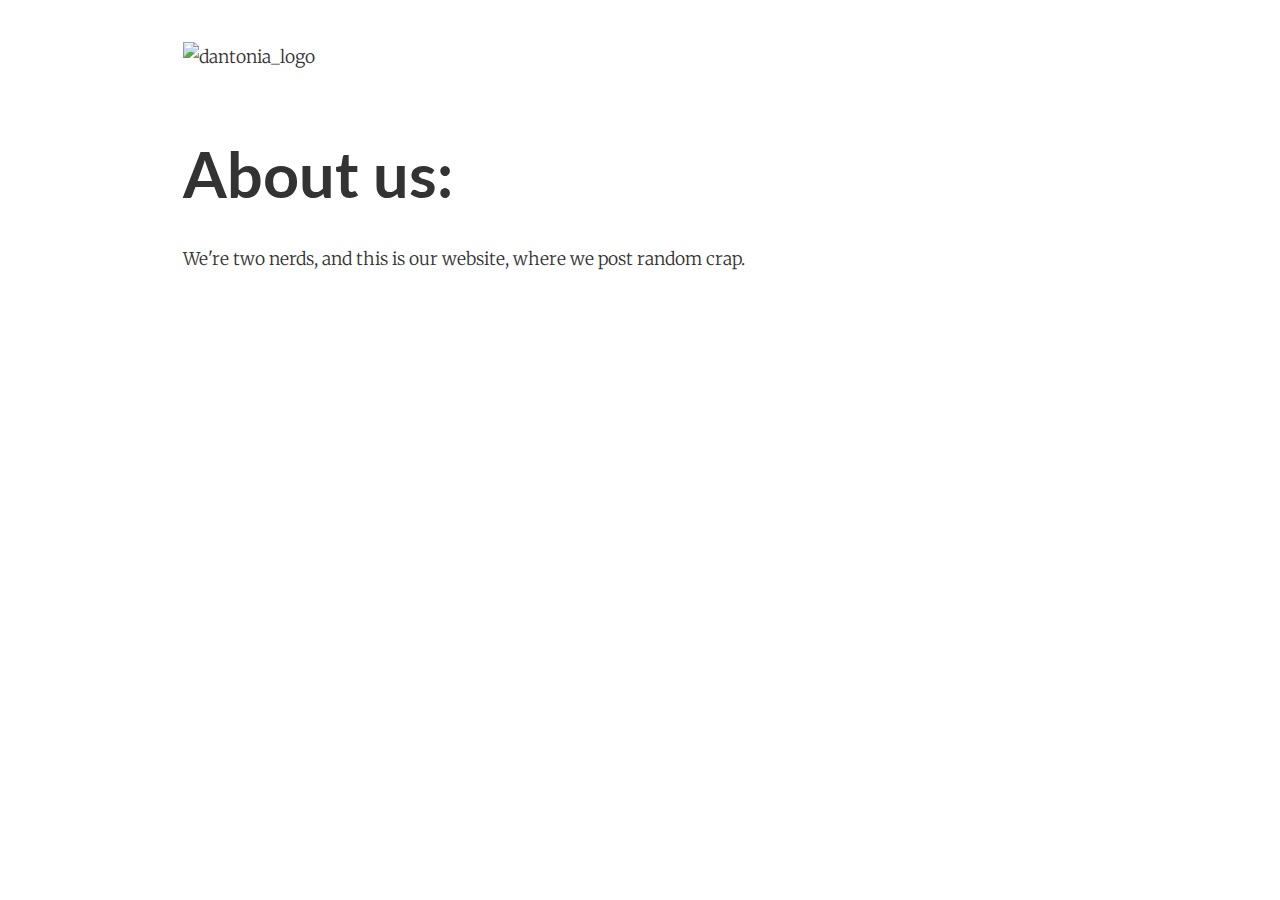
==== index.html @ d1676c57 "added logo" ====
<!doctype html>
<html>
<head>
<meta charset='UTF-8'><meta name='viewport' content='width=device-width initial-scale=1'>
<title>dantonia</title><link href='https://fonts.loli.net/css?family=Merriweather:900,900italic,300,300italic&subset=latin-ext' rel='stylesheet' type='text/css' /><link href='https://fonts.loli.net/css?family=Lato:900,300&subset=latin-ext' rel='stylesheet' type='text/css' /><style type='text/css'>html {overflow-x: initial !important;}:root { --bg-color: #ffffff; --text-color: #333333; --select-text-bg-color: #B5D6FC; --select-text-font-color: auto; --monospace: "Lucida Console",Consolas,"Courier",monospace; }
html { font-size: 14px; background-color: var(--bg-color); color: var(--text-color); font-family: "Helvetica Neue", Helvetica, Arial, sans-serif; -webkit-font-smoothing: antialiased; }
body { margin: 0px; padding: 0px; height: auto; bottom: 0px; top: 0px; left: 0px; right: 0px; font-size: 1rem; line-height: 1.42857143; overflow-x: hidden; background-image: inherit; background-size: inherit; background-attachment: inherit; background-origin: inherit; background-clip: inherit; background-color: inherit; tab-size: 4; background-position: inherit inherit; background-repeat: inherit inherit; }
iframe { margin: auto; }
a.url { word-break: break-all; }
a:active, a:hover { outline: 0px; }
.in-text-selection, ::selection { text-shadow: none; background: var(--select-text-bg-color); color: var(--select-text-font-color); }
#write { margin: 0px auto; height: auto; width: inherit; word-break: normal; word-wrap: break-word; position: relative; white-space: normal; overflow-x: visible; padding-top: 40px; }
#write.first-line-indent p { text-indent: 2em; }
#write.first-line-indent li p, #write.first-line-indent p * { text-indent: 0px; }
#write.first-line-indent li { margin-left: 2em; }
.for-image #write { padding-left: 8px; padding-right: 8px; }
body.typora-export { padding-left: 30px; padding-right: 30px; }
.typora-export .footnote-line, .typora-export li, .typora-export p { white-space: pre-wrap; }
.typora-export .task-list-item input { pointer-events: none; }
@media screen and (max-width: 500px) { 
  body.typora-export { padding-left: 0px; padding-right: 0px; }
  #write { padding-left: 20px; padding-right: 20px; }
  .CodeMirror-sizer { margin-left: 0px !important; }
  .CodeMirror-gutters { display: none !important; }
}
#write li > figure:last-child { margin-bottom: 0.5rem; }
#write ol, #write ul { position: relative; }
img { max-width: 100%; vertical-align: middle; image-orientation: from-image; }
button, input, select, textarea { color: inherit; font-family: inherit; font-size: inherit; font-style: inherit; font-variant-caps: inherit; font-weight: inherit; font-stretch: inherit; line-height: inherit; }
input[type="checkbox"], input[type="radio"] { line-height: normal; padding: 0px; }
*, ::after, ::before { box-sizing: border-box; }
#write h1, #write h2, #write h3, #write h4, #write h5, #write h6, #write p, #write pre { width: inherit; }
#write h1, #write h2, #write h3, #write h4, #write h5, #write h6, #write p { position: relative; }
p { line-height: inherit; }
h1, h2, h3, h4, h5, h6 { break-after: avoid-page; break-inside: avoid; orphans: 4; }
p { orphans: 4; }
h1 { font-size: 2rem; }
h2 { font-size: 1.8rem; }
h3 { font-size: 1.6rem; }
h4 { font-size: 1.4rem; }
h5 { font-size: 1.2rem; }
h6 { font-size: 1rem; }
.md-math-block, .md-rawblock, h1, h2, h3, h4, h5, h6, p { margin-top: 1rem; margin-bottom: 1rem; }
.hidden { display: none; }
.md-blockmeta { color: rgb(204, 204, 204); font-weight: 700; font-style: italic; }
a { cursor: pointer; }
sup.md-footnote { padding: 2px 4px; background-color: rgba(238, 238, 238, 0.7); color: rgb(85, 85, 85); border-top-left-radius: 4px; border-top-right-radius: 4px; border-bottom-right-radius: 4px; border-bottom-left-radius: 4px; cursor: pointer; }
sup.md-footnote a, sup.md-footnote a:hover { color: inherit; text-transform: inherit; text-decoration: inherit; }
#write input[type="checkbox"] { cursor: pointer; width: inherit; height: inherit; }
figure { overflow-x: auto; margin: 1.2em 0px; max-width: calc(100% + 16px); padding: 0px; }
figure > table { margin: 0px; }
tr { break-inside: avoid; break-after: auto; }
thead { display: table-header-group; }
table { border-collapse: collapse; border-spacing: 0px; width: 100%; overflow: auto; break-inside: auto; text-align: left; }
table.md-table td { min-width: 32px; }
.CodeMirror-gutters { border-right-width: 0px; background-color: inherit; }
.CodeMirror-linenumber { }
.CodeMirror { text-align: left; }
.CodeMirror-placeholder { opacity: 0.3; }
.CodeMirror pre { padding: 0px 4px; }
.CodeMirror-lines { padding: 0px; }
div.hr:focus { cursor: none; }
#write pre { white-space: pre-wrap; }
#write.fences-no-line-wrapping pre { white-space: pre; }
#write pre.ty-contain-cm { white-space: normal; }
.CodeMirror-gutters { margin-right: 4px; }
.md-fences { font-size: 0.9rem; display: block; break-inside: avoid; text-align: left; overflow: visible; white-space: pre; background-image: inherit; background-size: inherit; background-attachment: inherit; background-origin: inherit; background-clip: inherit; background-color: inherit; position: relative !important; background-position: inherit inherit; background-repeat: inherit inherit; }
.md-diagram-panel { width: 100%; margin-top: 10px; text-align: center; padding-top: 0px; padding-bottom: 8px; overflow-x: auto; }
#write .md-fences.mock-cm { white-space: pre-wrap; }
.md-fences.md-fences-with-lineno { padding-left: 0px; }
#write.fences-no-line-wrapping .md-fences.mock-cm { white-space: pre; overflow-x: auto; }
.md-fences.mock-cm.md-fences-with-lineno { padding-left: 8px; }
.CodeMirror-line, twitterwidget { break-inside: avoid; }
.footnotes { opacity: 0.8; font-size: 0.9rem; margin-top: 1em; margin-bottom: 1em; }
.footnotes + .footnotes { margin-top: 0px; }
.md-reset { margin: 0px; padding: 0px; border: 0px; outline: 0px; vertical-align: top; text-decoration: none; text-shadow: none; float: none; position: static; width: auto; height: auto; white-space: nowrap; cursor: inherit; line-height: normal; font-weight: 400; text-align: left; box-sizing: content-box; direction: ltr; background-position: 0px 0px; background-repeat: initial initial; }
li div { padding-top: 0px; }
blockquote { margin: 1rem 0px; }
li .mathjax-block, li p { margin: 0.5rem 0px; }
li { margin: 0px; position: relative; }
blockquote > :last-child { margin-bottom: 0px; }
blockquote > :first-child, li > :first-child { margin-top: 0px; }
.footnotes-area { color: rgb(136, 136, 136); margin-top: 0.714rem; padding-bottom: 0.143rem; white-space: normal; }
#write .footnote-line { white-space: pre-wrap; }
@media print { 
  body, html { border: 1px solid transparent; height: 99%; break-after: avoid; break-before: avoid; font-variant-ligatures: no-common-ligatures; }
  #write { margin-top: 0px; padding-top: 0px; border-color: transparent !important; }
  .typora-export * { -webkit-print-color-adjust: exact; }
  html.blink-to-pdf { font-size: 13px; }
  .typora-export #write { break-after: avoid; }
  .typora-export #write::after { height: 0px; }
  .is-mac table { break-inside: avoid; }
}
.footnote-line { margin-top: 0.714em; font-size: 0.7em; }
a img, img a { cursor: pointer; }
pre.md-meta-block { font-size: 0.8rem; min-height: 0.8rem; white-space: pre-wrap; background-color: rgb(204, 204, 204); display: block; overflow-x: hidden; background-position: initial initial; background-repeat: initial initial; }
p > .md-image:only-child:not(.md-img-error) img, p > img:only-child { display: block; margin: auto; }
#write.first-line-indent p > .md-image:only-child:not(.md-img-error) img { left: -2em; position: relative; }
p > .md-image:only-child { display: inline-block; width: 100%; }
#write .MathJax_Display { margin: 0.8em 0px 0px; }
.md-math-block { width: 100%; }
.md-math-block:not(:empty)::after { display: none; }
[contenteditable="true"]:active, [contenteditable="true"]:focus, [contenteditable="false"]:active, [contenteditable="false"]:focus { outline: 0px; box-shadow: none; }
.md-task-list-item { position: relative; list-style-type: none; }
.task-list-item.md-task-list-item { padding-left: 0px; }
.md-task-list-item > input { position: absolute; top: 0px; left: 0px; margin-left: -1.2em; margin-top: calc(1em - 10px); border: none; }
.math { font-size: 1rem; }
.md-toc { min-height: 3.58rem; position: relative; font-size: 0.9rem; border-top-left-radius: 10px; border-top-right-radius: 10px; border-bottom-right-radius: 10px; border-bottom-left-radius: 10px; }
.md-toc-content { position: relative; margin-left: 0px; }
.md-toc-content::after, .md-toc::after { display: none; }
.md-toc-item { display: block; color: rgb(65, 131, 196); }
.md-toc-item a { text-decoration: none; }
.md-toc-inner:hover { text-decoration: underline; }
.md-toc-inner { display: inline-block; cursor: pointer; }
.md-toc-h1 .md-toc-inner { margin-left: 0px; font-weight: 700; }
.md-toc-h2 .md-toc-inner { margin-left: 2em; }
.md-toc-h3 .md-toc-inner { margin-left: 4em; }
.md-toc-h4 .md-toc-inner { margin-left: 6em; }
.md-toc-h5 .md-toc-inner { margin-left: 8em; }
.md-toc-h6 .md-toc-inner { margin-left: 10em; }
@media screen and (max-width: 48em) { 
  .md-toc-h3 .md-toc-inner { margin-left: 3.5em; }
  .md-toc-h4 .md-toc-inner { margin-left: 5em; }
  .md-toc-h5 .md-toc-inner { margin-left: 6.5em; }
  .md-toc-h6 .md-toc-inner { margin-left: 8em; }
}
a.md-toc-inner { font-size: inherit; font-style: inherit; font-weight: inherit; line-height: inherit; }
.footnote-line a:not(.reversefootnote) { color: inherit; }
.md-attr { display: none; }
.md-fn-count::after { content: "."; }
code, pre, samp, tt { font-family: var(--monospace); }
kbd { margin: 0px 0.1em; padding: 0.1em 0.6em; font-size: 0.8em; color: rgb(36, 39, 41); background-color: rgb(255, 255, 255); border: 1px solid rgb(173, 179, 185); border-top-left-radius: 3px; border-top-right-radius: 3px; border-bottom-right-radius: 3px; border-bottom-left-radius: 3px; box-shadow: rgba(12, 13, 14, 0.2) 0px 1px 0px, rgb(255, 255, 255) 0px 0px 0px 2px inset; white-space: nowrap; vertical-align: middle; background-position: initial initial; background-repeat: initial initial; }
.md-comment { color: rgb(162, 127, 3); opacity: 0.8; font-family: var(--monospace); }
code { text-align: left; }
a.md-print-anchor { white-space: pre !important; border: none !important; display: inline-block !important; position: absolute !important; width: 1px !important; right: 0px !important; outline: 0px !important; text-shadow: initial !important; background-position: 0px 0px !important; background-repeat: initial initial !important; }
.md-inline-math .MathJax_SVG .noError { display: none !important; }
.html-for-mac .inline-math-svg .MathJax_SVG { vertical-align: 0.2px; }
.md-math-block .MathJax_SVG_Display { text-align: center; margin: 0px; position: relative; text-indent: 0px; max-width: none; max-height: none; min-height: 0px; min-width: 100%; width: auto; overflow-y: hidden; display: block !important; }
.MathJax_SVG_Display, .md-inline-math .MathJax_SVG_Display { width: auto; margin: inherit; display: inline-block !important; }
.MathJax_SVG .MJX-monospace { font-family: var(--monospace); }
.MathJax_SVG .MJX-sans-serif { font-family: sans-serif; }
.MathJax_SVG { display: inline; font-style: normal; font-weight: 400; line-height: normal; zoom: 90%; text-indent: 0px; text-align: left; text-transform: none; letter-spacing: normal; word-spacing: normal; word-wrap: normal; white-space: nowrap; float: none; direction: ltr; max-width: none; max-height: none; min-width: 0px; min-height: 0px; border: 0px; padding: 0px; margin: 0px; }
.MathJax_SVG * { transition: none; }
.MathJax_SVG_Display svg { vertical-align: middle !important; margin-bottom: 0px !important; margin-top: 0px !important; }
.os-windows.monocolor-emoji .md-emoji { font-family: "Segoe UI Symbol", sans-serif; }
.md-diagram-panel > svg { max-width: 100%; }
[lang="flow"] svg, [lang="mermaid"] svg { max-width: 100%; height: auto; }
[lang="mermaid"] .node text { font-size: 1rem; }
table tr th { border-bottom-width: 0px; }
video { max-width: 100%; display: block; margin: 0px auto; }
iframe { max-width: 100%; width: 100%; border: none; }
.highlight td, .highlight tr { border: 0px; }
svg[id^="mermaidChart"] { line-height: 1em; }
mark { background-color: rgb(255, 255, 0); color: rgb(0, 0, 0); background-position: initial initial; background-repeat: initial initial; }
.md-html-inline .md-plain, .md-html-inline strong, mark .md-inline-math, mark strong { color: inherit; }
mark .md-meta { color: rgb(0, 0, 0); opacity: 0.3 !important; }
@media print { 
  .typora-export h1, .typora-export h2, .typora-export h3, .typora-export h4, .typora-export h5, .typora-export h6 { break-inside: avoid; }
}


@include-when-export url(https://fonts.loli.net/css?family=Merriweather:900,900italic,300,300italic&subset=latin-ext);
@include-when-export url(https://fonts.loli.net/css?family=Lato:900,300&subset=latin-ext);

:root {
	--control-text-color: #777;
}

/**
 * forked from pixyll.com
 * MIT license
 */

h1,
.h1,
.f1 {
	font-size: 2rem;
	line-height: 2.5rem;
}
h2,
.h2,
.f2 {
	font-size: 1.5rem;
	line-height: 2rem;
}
h3,
.h3,
.f3 {
	font-size: 1.25rem;
	line-height: 1.5rem;
}
p,
.p,
.f4,
h4,
h5,
h6,
dl,
ol,
ul,
pre[cid],
div[cid],
#typora-source {
	font-size: 1.125rem;
	line-height: 1.5rem;
}

h4 {
	font-size: 1.13rem;
}
/*
 Pixyll
 A simple, beautiful theme for Jekyll that emphasizes content rather than aesthetic fluff.
 Best served with BASSCSS (http://jxnblk.github.io/basscss)
 Crafted with <3 by John Otander (@4lpine) - ©2015 John Otander MIT License http://opensource.org/licenses/MIT

*/

body {
	font-family: "Merriweather", "PT Serif", Georgia, "Times New Roman", "STSong", Serif;
	line-height: 1.5rem;
	font-weight: 400;
}

#write {
	max-width: 914px;
	color: #333;
}

@media only screen and (min-width: 1400px) {
	#write {
		max-width: 1100px;
	}
}

@media only screen and (min-width: 1700px) {
	#write {
		max-width: 1200px;
	}
}

img {
	width: auto;
	max-width: 100%;
}
body {
	font-size: 1.5rem;
	box-sizing: border-box;
	-moz-box-sizing: border-box;
	-webkit-box-sizing: border-box;
}

.ty-table-edit {
	background: #ededed;
}

table {
	width: 100%;
	font-size: 1.125rem;
}
table > thead > tr > th,
table > thead > tr > td,
table > tbody > tr > th,
table > tbody > tr > td,
table > tfoot > tr > th,
table > tfoot > tr > td {
	padding: 12px;
	line-height: 1.2;
	vertical-align: top;
	border-top: 1px solid #333;
}
table > thead > tr > th {
	vertical-align: bottom;
	border-bottom: 2px solid #333;
}
table > caption + thead > tr:first-child > th,
table > caption + thead > tr:first-child > td,
table > colgroup + thead > tr:first-child > th,
table > colgroup + thead > tr:first-child > td,
table > thead:first-child > tr:first-child > th,
table > thead:first-child > tr:first-child > td {
	border-top: 0;
}
table > tbody + tbody {
	border-top: 2px solid #333;
}
p {
	font-weight: 300;
	line-height: 1.5;
}
abbr {
	border-bottom: 1px black dotted;
	cursor: help;
}
pre,
code {
	font-family: Menlo, Monaco, "Courier New", monospace;
}

code,
.md-fences  {
	color: #7a7a7a;
}

.md-fences {
	padding: 1.125em;
	margin-bottom: 0.88em;
	font-size: 1rem;
	border: 1px solid #7a7a7a;
	padding-bottom: 0.5rem;
	padding-top: 0.5rem;
}

blockquote {
	padding: 1.33em;
	font-style: italic;
	border-left: 5px solid #7a7a7a;
	color: #555;
}
blockquote em {
	color: #000;
}
blockquote footer {
	font-size: .85rem;
	font-style: normal;
	background-color: #fff;
	color: #7a7a7a;
	border-color: transparent;
}
h1,
.h1,
h2,
.h2,
h3,
.h3,
h4,
.h4,
h5,
.h5,
h6,
.h6 {
	font-family: "Lato", 'Helvetica Neue', Helvetica, sans-serif;
	font-weight: bold;
	line-height: 1.2;
	margin: 1em 0 0.5em;
}
@media screen and (min-width: 48em) {
	.h1,
	h1 {
		font-size: 3.250rem;
	}
	.h2,
	h2 {
		font-size: 2.298rem;
	}
	.h3,
	h3 {
		font-size: 1.625rem;
	}
	.h4,
	h4 {
		font-size: 1.3rem;
	}
	#write>h4.md-focus:before,
	#write>h5.md-focus:before,
	#write>h6.md-focus:before{
		top: 1px;
	}
	.p,
	p,
	li {
		font-size: 1.25rem;
		line-height: 1.8;
	}
	table {
		font-size: 1.25rem;
	}
}
@media (max-width: 48em) {
	blockquote {
		margin-left: 1rem;
		margin-right: 0;
		padding: 0.5em;
	}
	.h1,
	h1 {
		font-size: 2.827rem;
	}
	.h2,
	h2 {
		font-size: 1.999rem;
	}
	.h3,
	h3 {
		font-size: 1.413rem;
	}
	.h4,
	h4 {
		font-size: 1.3rem;
	}
}
@media screen and (min-width: 64em) {
	.h1,
	h1 {
		font-size: 4.498rem;
	}
	.h2,
	h2 {
		font-size: 2.29rem;
	}
	.h3,
	h3 {
		font-size: 1.9rem;
	}
	.h4,
	h4 {
		font-size: 1.591rem;
	}
	#write>h4.md-focus:before{
		top:4px;
	}
}
a {
	color: #463F5C;
	text-decoration: underline;
}

#write {
	padding-top: 2rem;
}

#write pre.md-meta-block {
	min-height: 35px;
	padding: 0.5em 1em;
	white-space: pre;
	border: 0px;

	border-left: 30px #f8f8f8 solid;
	border-right: 30px #f8f8f8 solid;
	width: 100vw;
	max-width: calc(100% + 60px);

	margin-left: -30px;
	margin-bottom: 2em;
	margin-top: -2010px;
	padding-top: 2000px;
	padding-bottom: 10px;
	line-height: 1.5em;
	color: #7a7a7a;
	background-color: #fafafa;
	font-family: 'Lato', 'Helvetica Neue', Helvetica, sans-serif;
	font-weight: 300;
	clear: both;
	padding-left: 0;
	font-size:1.125rem;
}
.md-image>.md-meta {
	color: #463F5C
}
.footnotes {
	font-size:1.1rem;
}
.md-tag {
	font-family: 'Lato', 'Helvetica Neue', Helvetica, sans-serif;
}
.code-tooltip {
	background: white;
}
.code-tooltip-content {
	font-size: 1.1rem;
}

.task-list{
	padding-left: 0;
}

.md-task-list-item {
	padding-left:34px;
}

.md-task-list-item > input{
	width: 1.25rem;
	height: 1.25rem;
	display: block;
	-webkit-appearance: initial;
	top: -0.2rem;
	margin-left: -1.6em;
	margin-top: calc(1rem - 7px);
	border: none;
}

.md-task-list-item > input:focus{
	outline: none;
	box-shadow: none;
}

.md-task-list-item > input:before{
	border: 1px solid #555;
	border-radius: 1.5rem;
	width: 1.5rem;
	height: 1.5rem;
	background: #fff;
	content: ' ';
	transition: background-color 200ms ease-in-out;
	display: block;
}

.md-task-list-item > input:checked:before,
.md-task-list-item > input[checked]:before{
	background: #333;
	border-width: 2px;
	display:inline-block;
	transition: background-color 200ms ease-in-out;
}

.md-task-list-item > input:checked:after,
.md-task-list-item > input[checked]:after {
	opacity: 1;
}

.md-task-list-item > input:after {
	opacity: 1;
	-webkit-transition: opacity 0.05s ease-in-out;
	-moz-transition: opacity 0.05s ease-in-out;
	transition: opacity 0.05s ease-in-out;
	-webkit-transform: rotate(-45deg);
	-moz-transform: rotate(-45deg);
	transform: rotate(-45deg);
	position: absolute;
	top: 0.4375rem;
	left: 0.28125rem;
	width: 0.9375rem;
	height: 0.5rem;
	border: 3px solid #fff;
	border-top: 0;
	border-right: 0;
	content: ' ';
	opacity: 0;
}

.md-tag {
	color:inherit;
}

.md-toc:focus .md-toc-content{
	margin-top: 19px;
}

#typora-sidebar {
	font-size:1rem !important;
}

.html-for-mac #typora-sidebar {
	background-color:white;
}

.outline-content li, .outline-content ul {
	font-size:1rem !important;
}

.outline-title {
	line-height: inherit;
	margin-top: 10px;
}

.outline-expander {
	width: 18px;
}

.outline-expander:before {
 	content: "+";
	font-family: inherit;
	color: rgb(108, 108, 108); 
  	font-size: 1.5rem;
 	top: 0.1rem;
}

.outline-expander:hover:before {
	content: "+";
}

.outline-item-open>.outline-item>.outline-expander:before{
	content: "-";
}

/** source code mode */
#typora-source {
	font-family: Courier, monospace;
    color: #6A6A6A;
}

.os-windows #typora-source {
	font-family: inherit;
}

.cm-s-typora-default .cm-header, 
.cm-s-typora-default .cm-property,
.CodeMirror.cm-s-typora-default div.CodeMirror-cursor {
	color: #428bca;
}

.cm-s-typora-default .cm-atom, .cm-s-typora-default .cm-number {
	color: #777777;
}

.md-diagram-panel {
	margin-top: 24px;
	margin-left: -1.2em;
}

.md-mathjax-midline {
	background: #fafafa;
}

.enable-diagrams pre.md-fences[lang="sequence"] .code-tooltip,
.enable-diagrams pre.md-fences[lang="flow"] .code-tooltip,
.enable-diagrams pre.md-fences[lang="mermaid"] .code-tooltip {
    bottom: -3.4em;
}

.dropdown-menu .divider {
	border-color: #e5e5e5;
}


</style>
</head>
<body class='typora-export'>
<div id='write'  class=''><p><img src="/Users/rotsy/Documents/GitHub/dantonia/media/dantonia_logo.png" referrerpolicy="no-referrer" alt="dantonia_logo"></p><h1><a name="about-us" class="md-header-anchor"></a><span>About us: </span></h1><p><span>We&#39;re two nerds, and this is our website, where we post random crap. </span></p></div>
</body>
</html>
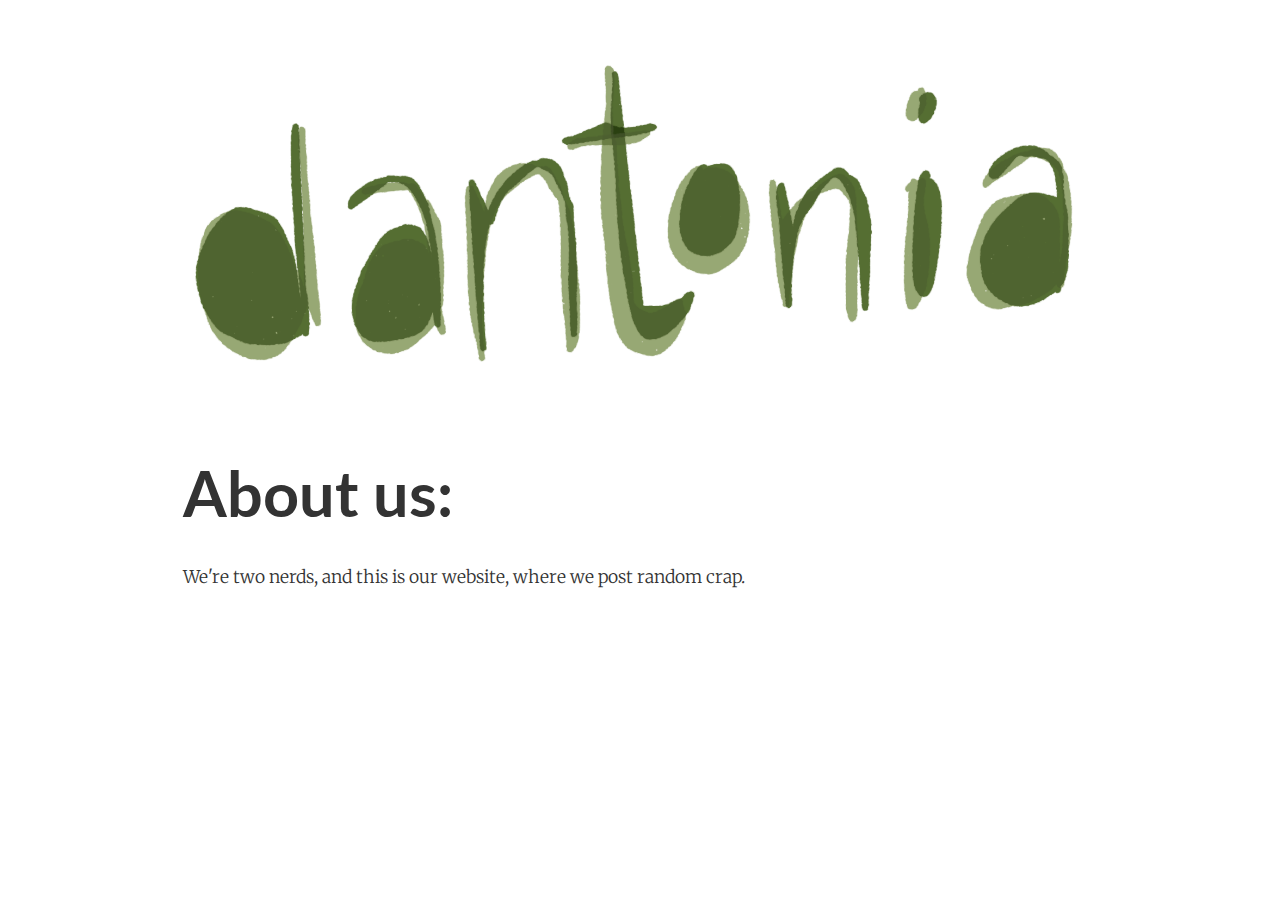
==== commit a5325c0d: "think i fixed logo" ====
--- a/index.html
+++ b/index.html
@@ -2,7 +2,7 @@
 <html>
 <head>
 <meta charset='UTF-8'><meta name='viewport' content='width=device-width initial-scale=1'>
-<title>dantonia</title><link href='https://fonts.loli.net/css?family=Merriweather:900,900italic,300,300italic&subset=latin-ext' rel='stylesheet' type='text/css' /><link href='https://fonts.loli.net/css?family=Lato:900,300&subset=latin-ext' rel='stylesheet' type='text/css' /><style type='text/css'>html {overflow-x: initial !important;}:root { --bg-color: #ffffff; --text-color: #333333; --select-text-bg-color: #B5D6FC; --select-text-font-color: auto; --monospace: "Lucida Console",Consolas,"Courier",monospace; }
+<title>About us</title><link href='https://fonts.loli.net/css?family=Merriweather:900,900italic,300,300italic&subset=latin-ext' rel='stylesheet' type='text/css' /><link href='https://fonts.loli.net/css?family=Lato:900,300&subset=latin-ext' rel='stylesheet' type='text/css' /><style type='text/css'>html {overflow-x: initial !important;}:root { --bg-color: #ffffff; --text-color: #333333; --select-text-bg-color: #B5D6FC; --select-text-font-color: auto; --monospace: "Lucida Console",Consolas,"Courier",monospace; }
 html { font-size: 14px; background-color: var(--bg-color); color: var(--text-color); font-family: "Helvetica Neue", Helvetica, Arial, sans-serif; -webkit-font-smoothing: antialiased; }
 body { margin: 0px; padding: 0px; height: auto; bottom: 0px; top: 0px; left: 0px; right: 0px; font-size: 1rem; line-height: 1.42857143; overflow-x: hidden; background-image: inherit; background-size: inherit; background-attachment: inherit; background-origin: inherit; background-clip: inherit; background-color: inherit; tab-size: 4; background-position: inherit inherit; background-repeat: inherit inherit; }
 iframe { margin: auto; }
@@ -626,6 +626,6 @@
 </style>
 </head>
 <body class='typora-export'>
-<div id='write'  class=''><p><img src="/Users/rotsy/Documents/GitHub/dantonia/media/dantonia_logo.png" referrerpolicy="no-referrer" alt="dantonia_logo"></p><h1><a name="about-us" class="md-header-anchor"></a><span>About us: </span></h1><p><span>We&#39;re two nerds, and this is our website, where we post random crap. </span></p></div>
+<div id='write'  class=''><p><img src="../media/dantonia_logo.png" referrerpolicy="no-referrer" alt="dantonia_logo"></p><h1><a name="about-us" class="md-header-anchor"></a><span>About us: </span></h1><p><span>We&#39;re two nerds, and this is our website, where we post random crap. </span></p><p>&nbsp;</p></div>
 </body>
 </html>
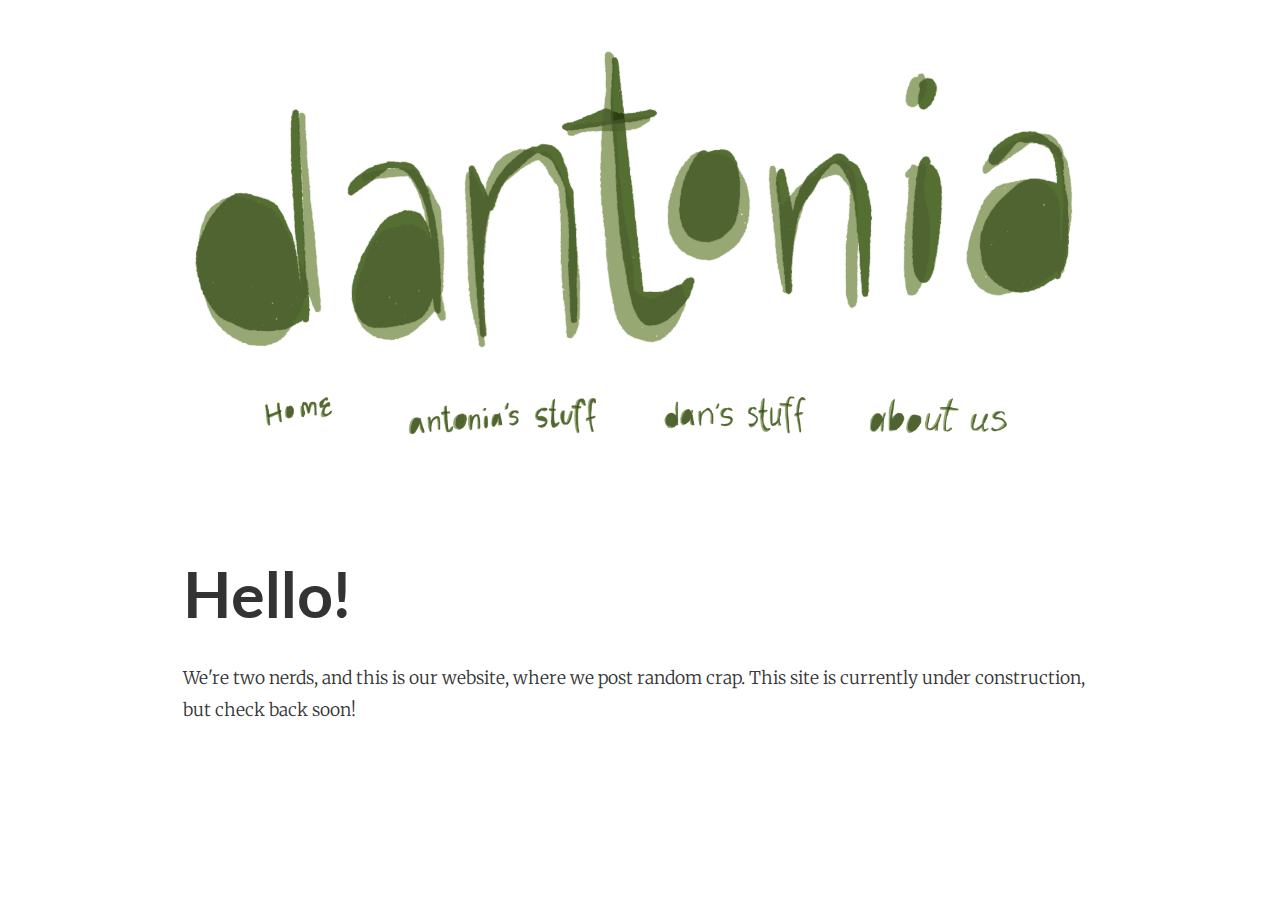
==== commit 5d51e086: "adding a nav bar" ====
--- a/index.html
+++ b/index.html
@@ -1,214 +1,960 @@
 <!doctype html>
 <html>
+
 <head>
-<meta charset='UTF-8'><meta name='viewport' content='width=device-width initial-scale=1'>
-<title>About us</title><link href='https://fonts.loli.net/css?family=Merriweather:900,900italic,300,300italic&subset=latin-ext' rel='stylesheet' type='text/css' /><link href='https://fonts.loli.net/css?family=Lato:900,300&subset=latin-ext' rel='stylesheet' type='text/css' /><style type='text/css'>html {overflow-x: initial !important;}:root { --bg-color: #ffffff; --text-color: #333333; --select-text-bg-color: #B5D6FC; --select-text-font-color: auto; --monospace: "Lucida Console",Consolas,"Courier",monospace; }
-html { font-size: 14px; background-color: var(--bg-color); color: var(--text-color); font-family: "Helvetica Neue", Helvetica, Arial, sans-serif; -webkit-font-smoothing: antialiased; }
-body { margin: 0px; padding: 0px; height: auto; bottom: 0px; top: 0px; left: 0px; right: 0px; font-size: 1rem; line-height: 1.42857143; overflow-x: hidden; background-image: inherit; background-size: inherit; background-attachment: inherit; background-origin: inherit; background-clip: inherit; background-color: inherit; tab-size: 4; background-position: inherit inherit; background-repeat: inherit inherit; }
-iframe { margin: auto; }
-a.url { word-break: break-all; }
-a:active, a:hover { outline: 0px; }
-.in-text-selection, ::selection { text-shadow: none; background: var(--select-text-bg-color); color: var(--select-text-font-color); }
-#write { margin: 0px auto; height: auto; width: inherit; word-break: normal; word-wrap: break-word; position: relative; white-space: normal; overflow-x: visible; padding-top: 40px; }
-#write.first-line-indent p { text-indent: 2em; }
-#write.first-line-indent li p, #write.first-line-indent p * { text-indent: 0px; }
-#write.first-line-indent li { margin-left: 2em; }
-.for-image #write { padding-left: 8px; padding-right: 8px; }
-body.typora-export { padding-left: 30px; padding-right: 30px; }
-.typora-export .footnote-line, .typora-export li, .typora-export p { white-space: pre-wrap; }
-.typora-export .task-list-item input { pointer-events: none; }
-@media screen and (max-width: 500px) { 
-  body.typora-export { padding-left: 0px; padding-right: 0px; }
-  #write { padding-left: 20px; padding-right: 20px; }
-  .CodeMirror-sizer { margin-left: 0px !important; }
-  .CodeMirror-gutters { display: none !important; }
-}
-#write li > figure:last-child { margin-bottom: 0.5rem; }
-#write ol, #write ul { position: relative; }
-img { max-width: 100%; vertical-align: middle; image-orientation: from-image; }
-button, input, select, textarea { color: inherit; font-family: inherit; font-size: inherit; font-style: inherit; font-variant-caps: inherit; font-weight: inherit; font-stretch: inherit; line-height: inherit; }
-input[type="checkbox"], input[type="radio"] { line-height: normal; padding: 0px; }
-*, ::after, ::before { box-sizing: border-box; }
-#write h1, #write h2, #write h3, #write h4, #write h5, #write h6, #write p, #write pre { width: inherit; }
-#write h1, #write h2, #write h3, #write h4, #write h5, #write h6, #write p { position: relative; }
-p { line-height: inherit; }
-h1, h2, h3, h4, h5, h6 { break-after: avoid-page; break-inside: avoid; orphans: 4; }
-p { orphans: 4; }
-h1 { font-size: 2rem; }
-h2 { font-size: 1.8rem; }
-h3 { font-size: 1.6rem; }
-h4 { font-size: 1.4rem; }
-h5 { font-size: 1.2rem; }
-h6 { font-size: 1rem; }
-.md-math-block, .md-rawblock, h1, h2, h3, h4, h5, h6, p { margin-top: 1rem; margin-bottom: 1rem; }
-.hidden { display: none; }
-.md-blockmeta { color: rgb(204, 204, 204); font-weight: 700; font-style: italic; }
-a { cursor: pointer; }
-sup.md-footnote { padding: 2px 4px; background-color: rgba(238, 238, 238, 0.7); color: rgb(85, 85, 85); border-top-left-radius: 4px; border-top-right-radius: 4px; border-bottom-right-radius: 4px; border-bottom-left-radius: 4px; cursor: pointer; }
-sup.md-footnote a, sup.md-footnote a:hover { color: inherit; text-transform: inherit; text-decoration: inherit; }
-#write input[type="checkbox"] { cursor: pointer; width: inherit; height: inherit; }
-figure { overflow-x: auto; margin: 1.2em 0px; max-width: calc(100% + 16px); padding: 0px; }
-figure > table { margin: 0px; }
-tr { break-inside: avoid; break-after: auto; }
-thead { display: table-header-group; }
-table { border-collapse: collapse; border-spacing: 0px; width: 100%; overflow: auto; break-inside: auto; text-align: left; }
-table.md-table td { min-width: 32px; }
-.CodeMirror-gutters { border-right-width: 0px; background-color: inherit; }
-.CodeMirror-linenumber { }
-.CodeMirror { text-align: left; }
-.CodeMirror-placeholder { opacity: 0.3; }
-.CodeMirror pre { padding: 0px 4px; }
-.CodeMirror-lines { padding: 0px; }
-div.hr:focus { cursor: none; }
-#write pre { white-space: pre-wrap; }
-#write.fences-no-line-wrapping pre { white-space: pre; }
-#write pre.ty-contain-cm { white-space: normal; }
-.CodeMirror-gutters { margin-right: 4px; }
-.md-fences { font-size: 0.9rem; display: block; break-inside: avoid; text-align: left; overflow: visible; white-space: pre; background-image: inherit; background-size: inherit; background-attachment: inherit; background-origin: inherit; background-clip: inherit; background-color: inherit; position: relative !important; background-position: inherit inherit; background-repeat: inherit inherit; }
-.md-diagram-panel { width: 100%; margin-top: 10px; text-align: center; padding-top: 0px; padding-bottom: 8px; overflow-x: auto; }
-#write .md-fences.mock-cm { white-space: pre-wrap; }
-.md-fences.md-fences-with-lineno { padding-left: 0px; }
-#write.fences-no-line-wrapping .md-fences.mock-cm { white-space: pre; overflow-x: auto; }
-.md-fences.mock-cm.md-fences-with-lineno { padding-left: 8px; }
-.CodeMirror-line, twitterwidget { break-inside: avoid; }
-.footnotes { opacity: 0.8; font-size: 0.9rem; margin-top: 1em; margin-bottom: 1em; }
-.footnotes + .footnotes { margin-top: 0px; }
-.md-reset { margin: 0px; padding: 0px; border: 0px; outline: 0px; vertical-align: top; text-decoration: none; text-shadow: none; float: none; position: static; width: auto; height: auto; white-space: nowrap; cursor: inherit; line-height: normal; font-weight: 400; text-align: left; box-sizing: content-box; direction: ltr; background-position: 0px 0px; background-repeat: initial initial; }
-li div { padding-top: 0px; }
-blockquote { margin: 1rem 0px; }
-li .mathjax-block, li p { margin: 0.5rem 0px; }
-li { margin: 0px; position: relative; }
-blockquote > :last-child { margin-bottom: 0px; }
-blockquote > :first-child, li > :first-child { margin-top: 0px; }
-.footnotes-area { color: rgb(136, 136, 136); margin-top: 0.714rem; padding-bottom: 0.143rem; white-space: normal; }
-#write .footnote-line { white-space: pre-wrap; }
-@media print { 
-  body, html { border: 1px solid transparent; height: 99%; break-after: avoid; break-before: avoid; font-variant-ligatures: no-common-ligatures; }
-  #write { margin-top: 0px; padding-top: 0px; border-color: transparent !important; }
-  .typora-export * { -webkit-print-color-adjust: exact; }
-  html.blink-to-pdf { font-size: 13px; }
-  .typora-export #write { break-after: avoid; }
-  .typora-export #write::after { height: 0px; }
-  .is-mac table { break-inside: avoid; }
-}
-.footnote-line { margin-top: 0.714em; font-size: 0.7em; }
-a img, img a { cursor: pointer; }
-pre.md-meta-block { font-size: 0.8rem; min-height: 0.8rem; white-space: pre-wrap; background-color: rgb(204, 204, 204); display: block; overflow-x: hidden; background-position: initial initial; background-repeat: initial initial; }
-p > .md-image:only-child:not(.md-img-error) img, p > img:only-child { display: block; margin: auto; }
-#write.first-line-indent p > .md-image:only-child:not(.md-img-error) img { left: -2em; position: relative; }
-p > .md-image:only-child { display: inline-block; width: 100%; }
-#write .MathJax_Display { margin: 0.8em 0px 0px; }
-.md-math-block { width: 100%; }
-.md-math-block:not(:empty)::after { display: none; }
-[contenteditable="true"]:active, [contenteditable="true"]:focus, [contenteditable="false"]:active, [contenteditable="false"]:focus { outline: 0px; box-shadow: none; }
-.md-task-list-item { position: relative; list-style-type: none; }
-.task-list-item.md-task-list-item { padding-left: 0px; }
-.md-task-list-item > input { position: absolute; top: 0px; left: 0px; margin-left: -1.2em; margin-top: calc(1em - 10px); border: none; }
-.math { font-size: 1rem; }
-.md-toc { min-height: 3.58rem; position: relative; font-size: 0.9rem; border-top-left-radius: 10px; border-top-right-radius: 10px; border-bottom-right-radius: 10px; border-bottom-left-radius: 10px; }
-.md-toc-content { position: relative; margin-left: 0px; }
-.md-toc-content::after, .md-toc::after { display: none; }
-.md-toc-item { display: block; color: rgb(65, 131, 196); }
-.md-toc-item a { text-decoration: none; }
-.md-toc-inner:hover { text-decoration: underline; }
-.md-toc-inner { display: inline-block; cursor: pointer; }
-.md-toc-h1 .md-toc-inner { margin-left: 0px; font-weight: 700; }
-.md-toc-h2 .md-toc-inner { margin-left: 2em; }
-.md-toc-h3 .md-toc-inner { margin-left: 4em; }
-.md-toc-h4 .md-toc-inner { margin-left: 6em; }
-.md-toc-h5 .md-toc-inner { margin-left: 8em; }
-.md-toc-h6 .md-toc-inner { margin-left: 10em; }
-@media screen and (max-width: 48em) { 
-  .md-toc-h3 .md-toc-inner { margin-left: 3.5em; }
-  .md-toc-h4 .md-toc-inner { margin-left: 5em; }
-  .md-toc-h5 .md-toc-inner { margin-left: 6.5em; }
-  .md-toc-h6 .md-toc-inner { margin-left: 8em; }
-}
-a.md-toc-inner { font-size: inherit; font-style: inherit; font-weight: inherit; line-height: inherit; }
-.footnote-line a:not(.reversefootnote) { color: inherit; }
-.md-attr { display: none; }
-.md-fn-count::after { content: "."; }
-code, pre, samp, tt { font-family: var(--monospace); }
-kbd { margin: 0px 0.1em; padding: 0.1em 0.6em; font-size: 0.8em; color: rgb(36, 39, 41); background-color: rgb(255, 255, 255); border: 1px solid rgb(173, 179, 185); border-top-left-radius: 3px; border-top-right-radius: 3px; border-bottom-right-radius: 3px; border-bottom-left-radius: 3px; box-shadow: rgba(12, 13, 14, 0.2) 0px 1px 0px, rgb(255, 255, 255) 0px 0px 0px 2px inset; white-space: nowrap; vertical-align: middle; background-position: initial initial; background-repeat: initial initial; }
-.md-comment { color: rgb(162, 127, 3); opacity: 0.8; font-family: var(--monospace); }
-code { text-align: left; }
-a.md-print-anchor { white-space: pre !important; border: none !important; display: inline-block !important; position: absolute !important; width: 1px !important; right: 0px !important; outline: 0px !important; text-shadow: initial !important; background-position: 0px 0px !important; background-repeat: initial initial !important; }
-.md-inline-math .MathJax_SVG .noError { display: none !important; }
-.html-for-mac .inline-math-svg .MathJax_SVG { vertical-align: 0.2px; }
-.md-math-block .MathJax_SVG_Display { text-align: center; margin: 0px; position: relative; text-indent: 0px; max-width: none; max-height: none; min-height: 0px; min-width: 100%; width: auto; overflow-y: hidden; display: block !important; }
-.MathJax_SVG_Display, .md-inline-math .MathJax_SVG_Display { width: auto; margin: inherit; display: inline-block !important; }
-.MathJax_SVG .MJX-monospace { font-family: var(--monospace); }
-.MathJax_SVG .MJX-sans-serif { font-family: sans-serif; }
-.MathJax_SVG { display: inline; font-style: normal; font-weight: 400; line-height: normal; zoom: 90%; text-indent: 0px; text-align: left; text-transform: none; letter-spacing: normal; word-spacing: normal; word-wrap: normal; white-space: nowrap; float: none; direction: ltr; max-width: none; max-height: none; min-width: 0px; min-height: 0px; border: 0px; padding: 0px; margin: 0px; }
-.MathJax_SVG * { transition: none; }
-.MathJax_SVG_Display svg { vertical-align: middle !important; margin-bottom: 0px !important; margin-top: 0px !important; }
-.os-windows.monocolor-emoji .md-emoji { font-family: "Segoe UI Symbol", sans-serif; }
-.md-diagram-panel > svg { max-width: 100%; }
-[lang="flow"] svg, [lang="mermaid"] svg { max-width: 100%; height: auto; }
-[lang="mermaid"] .node text { font-size: 1rem; }
-table tr th { border-bottom-width: 0px; }
-video { max-width: 100%; display: block; margin: 0px auto; }
-iframe { max-width: 100%; width: 100%; border: none; }
-.highlight td, .highlight tr { border: 0px; }
-svg[id^="mermaidChart"] { line-height: 1em; }
-mark { background-color: rgb(255, 255, 0); color: rgb(0, 0, 0); background-position: initial initial; background-repeat: initial initial; }
-.md-html-inline .md-plain, .md-html-inline strong, mark .md-inline-math, mark strong { color: inherit; }
-mark .md-meta { color: rgb(0, 0, 0); opacity: 0.3 !important; }
-@media print { 
-  .typora-export h1, .typora-export h2, .typora-export h3, .typora-export h4, .typora-export h5, .typora-export h6 { break-inside: avoid; }
-}
-
-
-@include-when-export url(https://fonts.loli.net/css?family=Merriweather:900,900italic,300,300italic&subset=latin-ext);
-@include-when-export url(https://fonts.loli.net/css?family=Lato:900,300&subset=latin-ext);
-
-:root {
-	--control-text-color: #777;
-}
-
-/**
+	<meta charset='UTF-8'>
+	<meta name='viewport' content='width=device-width initial-scale=1'>
+	<title>About us</title>
+	<link href='https://fonts.loli.net/css?family=Merriweather:900,900italic,300,300italic&subset=latin-ext'
+		rel='stylesheet' type='text/css' />
+	<link href='https://fonts.loli.net/css?family=Lato:900,300&subset=latin-ext' rel='stylesheet' type='text/css' />
+	<style type='text/css'>
+		html {
+			overflow-x: initial !important;
+		}
+
+		:root {
+			--bg-color: #ffffff;
+			--text-color: #333333;
+			--select-text-bg-color: #B5D6FC;
+			--select-text-font-color: auto;
+			--monospace: "Lucida Console", Consolas, "Courier", monospace;
+		}
+
+		html {
+			font-size: 14px;
+			background-color: var(--bg-color);
+			color: var(--text-color);
+			font-family: "Helvetica Neue", Helvetica, Arial, sans-serif;
+			-webkit-font-smoothing: antialiased;
+		}
+
+		body {
+			margin: 0px;
+			padding: 0px;
+			height: auto;
+			bottom: 0px;
+			top: 0px;
+			left: 0px;
+			right: 0px;
+			font-size: 1rem;
+			line-height: 1.42857143;
+			overflow-x: hidden;
+			background-image: inherit;
+			background-size: inherit;
+			background-attachment: inherit;
+			background-origin: inherit;
+			background-clip: inherit;
+			background-color: inherit;
+			tab-size: 4;
+			background-position: inherit inherit;
+			background-repeat: inherit inherit;
+		}
+
+		iframe {
+			margin: auto;
+		}
+
+		a.url {
+			word-break: break-all;
+		}
+
+		a:active,
+		a:hover {
+			outline: 0px;
+		}
+
+		.in-text-selection,
+		::selection {
+			text-shadow: none;
+			background: var(--select-text-bg-color);
+			color: var(--select-text-font-color);
+		}
+
+		#write {
+			margin: 0px auto;
+			height: auto;
+			width: inherit;
+			word-break: normal;
+			word-wrap: break-word;
+			position: relative;
+			white-space: normal;
+			overflow-x: visible;
+			padding-top: 40px;
+		}
+
+		#write.first-line-indent p {
+			text-indent: 2em;
+		}
+
+		#write.first-line-indent li p,
+		#write.first-line-indent p * {
+			text-indent: 0px;
+		}
+
+		#write.first-line-indent li {
+			margin-left: 2em;
+		}
+
+		.for-image #write {
+			padding-left: 8px;
+			padding-right: 8px;
+		}
+
+		body.typora-export {
+			padding-left: 30px;
+			padding-right: 30px;
+		}
+
+		.typora-export .footnote-line,
+		.typora-export li,
+		.typora-export p {
+			white-space: pre-wrap;
+		}
+
+		.typora-export .task-list-item input {
+			pointer-events: none;
+		}
+
+		@media screen and (max-width: 500px) {
+			body.typora-export {
+				padding-left: 0px;
+				padding-right: 0px;
+			}
+
+			#write {
+				padding-left: 20px;
+				padding-right: 20px;
+			}
+
+			.CodeMirror-sizer {
+				margin-left: 0px !important;
+			}
+
+			.CodeMirror-gutters {
+				display: none !important;
+			}
+		}
+
+		#write li>figure:last-child {
+			margin-bottom: 0.5rem;
+		}
+
+		#write ol,
+		#write ul {
+			position: relative;
+		}
+
+		img {
+			max-width: 100%;
+			vertical-align: middle;
+			image-orientation: from-image;
+		}
+
+		button,
+		input,
+		select,
+		textarea {
+			color: inherit;
+			font-family: inherit;
+			font-size: inherit;
+			font-style: inherit;
+			font-variant-caps: inherit;
+			font-weight: inherit;
+			font-stretch: inherit;
+			line-height: inherit;
+		}
+
+		input[type="checkbox"],
+		input[type="radio"] {
+			line-height: normal;
+			padding: 0px;
+		}
+
+		*,
+		::after,
+		::before {
+			box-sizing: border-box;
+		}
+
+		#write h1,
+		#write h2,
+		#write h3,
+		#write h4,
+		#write h5,
+		#write h6,
+		#write p,
+		#write pre {
+			width: inherit;
+		}
+
+		#write h1,
+		#write h2,
+		#write h3,
+		#write h4,
+		#write h5,
+		#write h6,
+		#write p {
+			position: relative;
+		}
+
+		p {
+			line-height: inherit;
+		}
+
+		h1,
+		h2,
+		h3,
+		h4,
+		h5,
+		h6 {
+			break-after: avoid-page;
+			break-inside: avoid;
+			orphans: 4;
+		}
+
+		p {
+			orphans: 4;
+		}
+
+		h1 {
+			margin-top: 100px;
+			font-size: 2rem;
+		}
+
+		h2 {
+			font-size: 1.8rem;
+		}
+
+		h3 {
+			font-size: 1.6rem;
+		}
+
+		h4 {
+			font-size: 1.4rem;
+		}
+
+		h5 {
+			font-size: 1.2rem;
+		}
+
+		h6 {
+			font-size: 1rem;
+		}
+
+		.md-math-block,
+		.md-rawblock,
+		h1,
+		h2,
+		h3,
+		h4,
+		h5,
+		h6,
+		p {
+			margin-top: 1rem;
+			margin-bottom: 1rem;
+		}
+
+		.hidden {
+			display: none;
+		}
+
+		.md-blockmeta {
+			color: rgb(204, 204, 204);
+			font-weight: 700;
+			font-style: italic;
+		}
+
+		a {
+			cursor: pointer;
+		}
+
+		sup.md-footnote {
+			padding: 2px 4px;
+			background-color: rgba(238, 238, 238, 0.7);
+			color: rgb(85, 85, 85);
+			border-top-left-radius: 4px;
+			border-top-right-radius: 4px;
+			border-bottom-right-radius: 4px;
+			border-bottom-left-radius: 4px;
+			cursor: pointer;
+		}
+
+		sup.md-footnote a,
+		sup.md-footnote a:hover {
+			color: inherit;
+			text-transform: inherit;
+			text-decoration: inherit;
+		}
+
+		#write input[type="checkbox"] {
+			cursor: pointer;
+			width: inherit;
+			height: inherit;
+		}
+
+		figure {
+			overflow-x: auto;
+			margin: 1.2em 0px;
+			max-width: calc(100% + 16px);
+			padding: 0px;
+		}
+
+		figure>table {
+			margin: 0px;
+		}
+
+		tr {
+			break-inside: avoid;
+			break-after: auto;
+		}
+
+		thead {
+			display: table-header-group;
+		}
+
+		table {
+			border-collapse: collapse;
+			border-spacing: 0px;
+			width: 100%;
+			overflow: auto;
+			break-inside: auto;
+			text-align: left;
+		}
+
+		table.md-table td {
+			min-width: 32px;
+		}
+
+		.CodeMirror-gutters {
+			border-right-width: 0px;
+			background-color: inherit;
+		}
+
+		.CodeMirror-linenumber {}
+
+		.CodeMirror {
+			text-align: left;
+		}
+
+		.CodeMirror-placeholder {
+			opacity: 0.3;
+		}
+
+		.CodeMirror pre {
+			padding: 0px 4px;
+		}
+
+		.CodeMirror-lines {
+			padding: 0px;
+		}
+
+		div.hr:focus {
+			cursor: none;
+		}
+
+		#write pre {
+			white-space: pre-wrap;
+		}
+
+		#write.fences-no-line-wrapping pre {
+			white-space: pre;
+		}
+
+		#write pre.ty-contain-cm {
+			white-space: normal;
+		}
+
+		.CodeMirror-gutters {
+			margin-right: 4px;
+		}
+
+		.md-fences {
+			font-size: 0.9rem;
+			display: block;
+			break-inside: avoid;
+			text-align: left;
+			overflow: visible;
+			white-space: pre;
+			background-image: inherit;
+			background-size: inherit;
+			background-attachment: inherit;
+			background-origin: inherit;
+			background-clip: inherit;
+			background-color: inherit;
+			position: relative !important;
+			background-position: inherit inherit;
+			background-repeat: inherit inherit;
+		}
+
+		.md-diagram-panel {
+			width: 100%;
+			margin-top: 10px;
+			text-align: center;
+			padding-top: 0px;
+			padding-bottom: 8px;
+			overflow-x: auto;
+		}
+
+		#write .md-fences.mock-cm {
+			white-space: pre-wrap;
+		}
+
+		.md-fences.md-fences-with-lineno {
+			padding-left: 0px;
+		}
+
+		#write.fences-no-line-wrapping .md-fences.mock-cm {
+			white-space: pre;
+			overflow-x: auto;
+		}
+
+		.md-fences.mock-cm.md-fences-with-lineno {
+			padding-left: 8px;
+		}
+
+		.CodeMirror-line,
+		twitterwidget {
+			break-inside: avoid;
+		}
+
+		.footnotes {
+			opacity: 0.8;
+			font-size: 0.9rem;
+			margin-top: 1em;
+			margin-bottom: 1em;
+		}
+
+		.footnotes+.footnotes {
+			margin-top: 0px;
+		}
+
+		.md-reset {
+			margin: 0px;
+			padding: 0px;
+			border: 0px;
+			outline: 0px;
+			vertical-align: top;
+			text-decoration: none;
+			text-shadow: none;
+			float: none;
+			position: static;
+			width: auto;
+			height: auto;
+			white-space: nowrap;
+			cursor: inherit;
+			line-height: normal;
+			font-weight: 400;
+			text-align: left;
+			box-sizing: content-box;
+			direction: ltr;
+			background-position: 0px 0px;
+			background-repeat: initial initial;
+		}
+
+		li div {
+			padding-top: 0px;
+		}
+
+		blockquote {
+			margin: 1rem 0px;
+		}
+
+		li .mathjax-block,
+		li p {
+			margin: 0.5rem 0px;
+		}
+
+		li {
+			margin: 0px;
+			position: relative;
+		}
+
+		blockquote> :last-child {
+			margin-bottom: 0px;
+		}
+
+		blockquote> :first-child,
+		li> :first-child {
+			margin-top: 0px;
+		}
+
+		.footnotes-area {
+			color: rgb(136, 136, 136);
+			margin-top: 0.714rem;
+			padding-bottom: 0.143rem;
+			white-space: normal;
+		}
+
+		#write .footnote-line {
+			white-space: pre-wrap;
+		}
+
+		@media print {
+
+			body,
+			html {
+				border: 1px solid transparent;
+				height: 99%;
+				break-after: avoid;
+				break-before: avoid;
+				font-variant-ligatures: no-common-ligatures;
+			}
+
+			#write {
+				margin-top: 0px;
+				padding-top: 0px;
+				border-color: transparent !important;
+			}
+
+			.typora-export * {
+				-webkit-print-color-adjust: exact;
+			}
+
+			html.blink-to-pdf {
+				font-size: 13px;
+			}
+
+			.typora-export #write {
+				break-after: avoid;
+			}
+
+			.typora-export #write::after {
+				height: 0px;
+			}
+
+			.is-mac table {
+				break-inside: avoid;
+			}
+		}
+
+		.footnote-line {
+			margin-top: 0.714em;
+			font-size: 0.7em;
+		}
+
+		a img,
+		img a {
+			cursor: pointer;
+		}
+
+		pre.md-meta-block {
+			font-size: 0.8rem;
+			min-height: 0.8rem;
+			white-space: pre-wrap;
+			background-color: rgb(204, 204, 204);
+			display: block;
+			overflow-x: hidden;
+			background-position: initial initial;
+			background-repeat: initial initial;
+		}
+
+		p>.md-image:only-child:not(.md-img-error) img,
+		p>img:only-child {
+			display: block;
+			margin: auto;
+		}
+
+		#write.first-line-indent p>.md-image:only-child:not(.md-img-error) img {
+			left: -2em;
+			position: relative;
+		}
+
+		p>.md-image:only-child {
+			display: inline-block;
+			width: 100%;
+		}
+
+		#write .MathJax_Display {
+			margin: 0.8em 0px 0px;
+		}
+
+		.md-math-block {
+			width: 100%;
+		}
+
+		.md-math-block:not(:empty)::after {
+			display: none;
+		}
+
+		[contenteditable="true"]:active,
+		[contenteditable="true"]:focus,
+		[contenteditable="false"]:active,
+		[contenteditable="false"]:focus {
+			outline: 0px;
+			box-shadow: none;
+		}
+
+		.md-task-list-item {
+			position: relative;
+			list-style-type: none;
+		}
+
+		.task-list-item.md-task-list-item {
+			padding-left: 0px;
+		}
+
+		.md-task-list-item>input {
+			position: absolute;
+			top: 0px;
+			left: 0px;
+			margin-left: -1.2em;
+			margin-top: calc(1em - 10px);
+			border: none;
+		}
+
+		.math {
+			font-size: 1rem;
+		}
+
+		.md-toc {
+			min-height: 3.58rem;
+			position: relative;
+			font-size: 0.9rem;
+			border-top-left-radius: 10px;
+			border-top-right-radius: 10px;
+			border-bottom-right-radius: 10px;
+			border-bottom-left-radius: 10px;
+		}
+
+		.md-toc-content {
+			position: relative;
+			margin-left: 0px;
+		}
+
+		.md-toc-content::after,
+		.md-toc::after {
+			display: none;
+		}
+
+		.md-toc-item {
+			display: block;
+			color: rgb(65, 131, 196);
+		}
+
+		.md-toc-item a {
+			text-decoration: none;
+		}
+
+		.md-toc-inner:hover {
+			text-decoration: underline;
+		}
+
+		.md-toc-inner {
+			display: inline-block;
+			cursor: pointer;
+		}
+
+		.md-toc-h1 .md-toc-inner {
+			margin-left: 0px;
+			font-weight: 700;
+		}
+
+		.md-toc-h2 .md-toc-inner {
+			margin-left: 2em;
+		}
+
+		.md-toc-h3 .md-toc-inner {
+			margin-left: 4em;
+		}
+
+		.md-toc-h4 .md-toc-inner {
+			margin-left: 6em;
+		}
+
+		.md-toc-h5 .md-toc-inner {
+			margin-left: 8em;
+		}
+
+		.md-toc-h6 .md-toc-inner {
+			margin-left: 10em;
+		}
+
+		@media screen and (max-width: 48em) {
+			.md-toc-h3 .md-toc-inner {
+				margin-left: 3.5em;
+			}
+
+			.md-toc-h4 .md-toc-inner {
+				margin-left: 5em;
+			}
+
+			.md-toc-h5 .md-toc-inner {
+				margin-left: 6.5em;
+			}
+
+			.md-toc-h6 .md-toc-inner {
+				margin-left: 8em;
+			}
+		}
+
+		a.md-toc-inner {
+			font-size: inherit;
+			font-style: inherit;
+			font-weight: inherit;
+			line-height: inherit;
+		}
+
+		.footnote-line a:not(.reversefootnote) {
+			color: inherit;
+		}
+
+		.md-attr {
+			display: none;
+		}
+
+		.md-fn-count::after {
+			content: ".";
+		}
+
+		code,
+		pre,
+		samp,
+		tt {
+			font-family: var(--monospace);
+		}
+
+		kbd {
+			margin: 0px 0.1em;
+			padding: 0.1em 0.6em;
+			font-size: 0.8em;
+			color: rgb(36, 39, 41);
+			background-color: rgb(255, 255, 255);
+			border: 1px solid rgb(173, 179, 185);
+			border-top-left-radius: 3px;
+			border-top-right-radius: 3px;
+			border-bottom-right-radius: 3px;
+			border-bottom-left-radius: 3px;
+			box-shadow: rgba(12, 13, 14, 0.2) 0px 1px 0px, rgb(255, 255, 255) 0px 0px 0px 2px inset;
+			white-space: nowrap;
+			vertical-align: middle;
+			background-position: initial initial;
+			background-repeat: initial initial;
+		}
+
+		.md-comment {
+			color: rgb(162, 127, 3);
+			opacity: 0.8;
+			font-family: var(--monospace);
+		}
+
+		code {
+			text-align: left;
+		}
+
+		a.md-print-anchor {
+			white-space: pre !important;
+			border: none !important;
+			display: inline-block !important;
+			position: absolute !important;
+			width: 1px !important;
+			right: 0px !important;
+			outline: 0px !important;
+			text-shadow: initial !important;
+			background-position: 0px 0px !important;
+			background-repeat: initial initial !important;
+		}
+
+		.md-inline-math .MathJax_SVG .noError {
+			display: none !important;
+		}
+
+		.html-for-mac .inline-math-svg .MathJax_SVG {
+			vertical-align: 0.2px;
+		}
+
+		.md-math-block .MathJax_SVG_Display {
+			text-align: center;
+			margin: 0px;
+			position: relative;
+			text-indent: 0px;
+			max-width: none;
+			max-height: none;
+			min-height: 0px;
+			min-width: 100%;
+			width: auto;
+			overflow-y: hidden;
+			display: block !important;
+		}
+
+		.MathJax_SVG_Display,
+		.md-inline-math .MathJax_SVG_Display {
+			width: auto;
+			margin: inherit;
+			display: inline-block !important;
+		}
+
+		.MathJax_SVG .MJX-monospace {
+			font-family: var(--monospace);
+		}
+
+		.MathJax_SVG .MJX-sans-serif {
+			font-family: sans-serif;
+		}
+
+		.MathJax_SVG {
+			display: inline;
+			font-style: normal;
+			font-weight: 400;
+			line-height: normal;
+			zoom: 90%;
+			text-indent: 0px;
+			text-align: left;
+			text-transform: none;
+			letter-spacing: normal;
+			word-spacing: normal;
+			word-wrap: normal;
+			white-space: nowrap;
+			float: none;
+			direction: ltr;
+			max-width: none;
+			max-height: none;
+			min-width: 0px;
+			min-height: 0px;
+			border: 0px;
+			padding: 0px;
+			margin: 0px;
+		}
+
+		.MathJax_SVG * {
+			transition: none;
+		}
+
+		.MathJax_SVG_Display svg {
+			vertical-align: middle !important;
+			margin-bottom: 0px !important;
+			margin-top: 0px !important;
+		}
+
+		.os-windows.monocolor-emoji .md-emoji {
+			font-family: "Segoe UI Symbol", sans-serif;
+		}
+
+		.md-diagram-panel>svg {
+			max-width: 100%;
+		}
+
+		[lang="flow"] svg,
+		[lang="mermaid"] svg {
+			max-width: 100%;
+			height: auto;
+		}
+
+		[lang="mermaid"] .node text {
+			font-size: 1rem;
+		}
+
+		table tr th {
+			border-bottom-width: 0px;
+		}
+
+		video {
+			max-width: 100%;
+			display: block;
+			margin: 0px auto;
+		}
+
+		iframe {
+			max-width: 100%;
+			width: 100%;
+			border: none;
+		}
+
+		.highlight td,
+		.highlight tr {
+			border: 0px;
+		}
+
+		svg[id^="mermaidChart"] {
+			line-height: 1em;
+		}
+
+		mark {
+			background-color: rgb(255, 255, 0);
+			color: rgb(0, 0, 0);
+			background-position: initial initial;
+			background-repeat: initial initial;
+		}
+
+		.md-html-inline .md-plain,
+		.md-html-inline strong,
+		mark .md-inline-math,
+		mark strong {
+			color: inherit;
+		}
+
+		mark .md-meta {
+			color: rgb(0, 0, 0);
+			opacity: 0.3 !important;
+		}
+
+		@media print {
+
+			.typora-export h1,
+			.typora-export h2,
+			.typora-export h3,
+			.typora-export h4,
+			.typora-export h5,
+			.typora-export h6 {
+				break-inside: avoid;
+			}
+		}
+
+
+		@include-when-export url(https://fonts.loli.net/css?family=Merriweather:900,900italic,300,300italic&subset=latin-ext);
+		@include-when-export url(https://fonts.loli.net/css?family=Lato:900,300&subset=latin-ext);
+
+		:root {
+			--control-text-color: #777;
+		}
+
+		/**
  * forked from pixyll.com
  * MIT license
  */
 
-h1,
-.h1,
-.f1 {
-	font-size: 2rem;
-	line-height: 2.5rem;
-}
-h2,
-.h2,
-.f2 {
-	font-size: 1.5rem;
-	line-height: 2rem;
-}
-h3,
-.h3,
-.f3 {
-	font-size: 1.25rem;
-	line-height: 1.5rem;
-}
-p,
-.p,
-.f4,
-h4,
-h5,
-h6,
-dl,
-ol,
-ul,
-pre[cid],
-div[cid],
-#typora-source {
-	font-size: 1.125rem;
-	line-height: 1.5rem;
-}
-
-h4 {
-	font-size: 1.13rem;
-}
-/*
+		h1,
+		.h1,
+		.f1 {
+			font-size: 2rem;
+			line-height: 2.5rem;
+		}
+
+		h2,
+		.h2,
+		.f2 {
+			font-size: 1.5rem;
+			line-height: 2rem;
+		}
+
+		h3,
+		.h3,
+		.f3 {
+			font-size: 1.25rem;
+			line-height: 1.5rem;
+		}
+
+		p,
+		.p,
+		.f4,
+		h4,
+		h5,
+		h6,
+		dl,
+		ol,
+		ul,
+		pre[cid],
+		div[cid],
+		#typora-source {
+			font-size: 1.125rem;
+			line-height: 1.5rem;
+		}
+
+		h4 {
+			font-size: 1.13rem;
+		}
+
+		/*
  Pixyll
  A simple, beautiful theme for Jekyll that emphasizes content rather than aesthetic fluff.
  Best served with BASSCSS (http://jxnblk.github.io/basscss)
@@ -216,416 +962,512 @@
 
 */
 
-body {
-	font-family: "Merriweather", "PT Serif", Georgia, "Times New Roman", "STSong", Serif;
-	line-height: 1.5rem;
-	font-weight: 400;
-}
-
-#write {
-	max-width: 914px;
-	color: #333;
-}
-
-@media only screen and (min-width: 1400px) {
-	#write {
-		max-width: 1100px;
-	}
-}
-
-@media only screen and (min-width: 1700px) {
-	#write {
-		max-width: 1200px;
-	}
-}
-
-img {
-	width: auto;
-	max-width: 100%;
-}
-body {
-	font-size: 1.5rem;
-	box-sizing: border-box;
-	-moz-box-sizing: border-box;
-	-webkit-box-sizing: border-box;
-}
-
-.ty-table-edit {
-	background: #ededed;
-}
-
-table {
-	width: 100%;
-	font-size: 1.125rem;
-}
-table > thead > tr > th,
-table > thead > tr > td,
-table > tbody > tr > th,
-table > tbody > tr > td,
-table > tfoot > tr > th,
-table > tfoot > tr > td {
-	padding: 12px;
-	line-height: 1.2;
-	vertical-align: top;
-	border-top: 1px solid #333;
-}
-table > thead > tr > th {
-	vertical-align: bottom;
-	border-bottom: 2px solid #333;
-}
-table > caption + thead > tr:first-child > th,
-table > caption + thead > tr:first-child > td,
-table > colgroup + thead > tr:first-child > th,
-table > colgroup + thead > tr:first-child > td,
-table > thead:first-child > tr:first-child > th,
-table > thead:first-child > tr:first-child > td {
-	border-top: 0;
-}
-table > tbody + tbody {
-	border-top: 2px solid #333;
-}
-p {
-	font-weight: 300;
-	line-height: 1.5;
-}
-abbr {
-	border-bottom: 1px black dotted;
-	cursor: help;
-}
-pre,
-code {
-	font-family: Menlo, Monaco, "Courier New", monospace;
-}
-
-code,
-.md-fences  {
-	color: #7a7a7a;
-}
-
-.md-fences {
-	padding: 1.125em;
-	margin-bottom: 0.88em;
-	font-size: 1rem;
-	border: 1px solid #7a7a7a;
-	padding-bottom: 0.5rem;
-	padding-top: 0.5rem;
-}
-
-blockquote {
-	padding: 1.33em;
-	font-style: italic;
-	border-left: 5px solid #7a7a7a;
-	color: #555;
-}
-blockquote em {
-	color: #000;
-}
-blockquote footer {
-	font-size: .85rem;
-	font-style: normal;
-	background-color: #fff;
-	color: #7a7a7a;
-	border-color: transparent;
-}
-h1,
-.h1,
-h2,
-.h2,
-h3,
-.h3,
-h4,
-.h4,
-h5,
-.h5,
-h6,
-.h6 {
-	font-family: "Lato", 'Helvetica Neue', Helvetica, sans-serif;
-	font-weight: bold;
-	line-height: 1.2;
-	margin: 1em 0 0.5em;
-}
-@media screen and (min-width: 48em) {
-	.h1,
-	h1 {
-		font-size: 3.250rem;
-	}
-	.h2,
-	h2 {
-		font-size: 2.298rem;
-	}
-	.h3,
-	h3 {
-		font-size: 1.625rem;
-	}
-	.h4,
-	h4 {
-		font-size: 1.3rem;
-	}
-	#write>h4.md-focus:before,
-	#write>h5.md-focus:before,
-	#write>h6.md-focus:before{
-		top: 1px;
-	}
-	.p,
-	p,
-	li {
-		font-size: 1.25rem;
-		line-height: 1.8;
-	}
-	table {
-		font-size: 1.25rem;
-	}
-}
-@media (max-width: 48em) {
-	blockquote {
-		margin-left: 1rem;
-		margin-right: 0;
-		padding: 0.5em;
-	}
-	.h1,
-	h1 {
-		font-size: 2.827rem;
-	}
-	.h2,
-	h2 {
-		font-size: 1.999rem;
-	}
-	.h3,
-	h3 {
-		font-size: 1.413rem;
-	}
-	.h4,
-	h4 {
-		font-size: 1.3rem;
-	}
-}
-@media screen and (min-width: 64em) {
-	.h1,
-	h1 {
-		font-size: 4.498rem;
-	}
-	.h2,
-	h2 {
-		font-size: 2.29rem;
-	}
-	.h3,
-	h3 {
-		font-size: 1.9rem;
-	}
-	.h4,
-	h4 {
-		font-size: 1.591rem;
-	}
-	#write>h4.md-focus:before{
-		top:4px;
-	}
-}
-a {
-	color: #463F5C;
-	text-decoration: underline;
-}
-
-#write {
-	padding-top: 2rem;
-}
-
-#write pre.md-meta-block {
-	min-height: 35px;
-	padding: 0.5em 1em;
-	white-space: pre;
-	border: 0px;
-
-	border-left: 30px #f8f8f8 solid;
-	border-right: 30px #f8f8f8 solid;
-	width: 100vw;
-	max-width: calc(100% + 60px);
-
-	margin-left: -30px;
-	margin-bottom: 2em;
-	margin-top: -2010px;
-	padding-top: 2000px;
-	padding-bottom: 10px;
-	line-height: 1.5em;
-	color: #7a7a7a;
-	background-color: #fafafa;
-	font-family: 'Lato', 'Helvetica Neue', Helvetica, sans-serif;
-	font-weight: 300;
-	clear: both;
-	padding-left: 0;
-	font-size:1.125rem;
-}
-.md-image>.md-meta {
-	color: #463F5C
-}
-.footnotes {
-	font-size:1.1rem;
-}
-.md-tag {
-	font-family: 'Lato', 'Helvetica Neue', Helvetica, sans-serif;
-}
-.code-tooltip {
-	background: white;
-}
-.code-tooltip-content {
-	font-size: 1.1rem;
-}
-
-.task-list{
-	padding-left: 0;
-}
-
-.md-task-list-item {
-	padding-left:34px;
-}
-
-.md-task-list-item > input{
-	width: 1.25rem;
-	height: 1.25rem;
-	display: block;
-	-webkit-appearance: initial;
-	top: -0.2rem;
-	margin-left: -1.6em;
-	margin-top: calc(1rem - 7px);
-	border: none;
-}
-
-.md-task-list-item > input:focus{
-	outline: none;
-	box-shadow: none;
-}
-
-.md-task-list-item > input:before{
-	border: 1px solid #555;
-	border-radius: 1.5rem;
-	width: 1.5rem;
-	height: 1.5rem;
-	background: #fff;
-	content: ' ';
-	transition: background-color 200ms ease-in-out;
-	display: block;
-}
-
-.md-task-list-item > input:checked:before,
-.md-task-list-item > input[checked]:before{
-	background: #333;
-	border-width: 2px;
-	display:inline-block;
-	transition: background-color 200ms ease-in-out;
-}
-
-.md-task-list-item > input:checked:after,
-.md-task-list-item > input[checked]:after {
-	opacity: 1;
-}
-
-.md-task-list-item > input:after {
-	opacity: 1;
-	-webkit-transition: opacity 0.05s ease-in-out;
-	-moz-transition: opacity 0.05s ease-in-out;
-	transition: opacity 0.05s ease-in-out;
-	-webkit-transform: rotate(-45deg);
-	-moz-transform: rotate(-45deg);
-	transform: rotate(-45deg);
-	position: absolute;
-	top: 0.4375rem;
-	left: 0.28125rem;
-	width: 0.9375rem;
-	height: 0.5rem;
-	border: 3px solid #fff;
-	border-top: 0;
-	border-right: 0;
-	content: ' ';
-	opacity: 0;
-}
-
-.md-tag {
-	color:inherit;
-}
-
-.md-toc:focus .md-toc-content{
-	margin-top: 19px;
-}
-
-#typora-sidebar {
-	font-size:1rem !important;
-}
-
-.html-for-mac #typora-sidebar {
-	background-color:white;
-}
-
-.outline-content li, .outline-content ul {
-	font-size:1rem !important;
-}
-
-.outline-title {
-	line-height: inherit;
-	margin-top: 10px;
-}
-
-.outline-expander {
-	width: 18px;
-}
-
-.outline-expander:before {
- 	content: "+";
-	font-family: inherit;
-	color: rgb(108, 108, 108); 
-  	font-size: 1.5rem;
- 	top: 0.1rem;
-}
-
-.outline-expander:hover:before {
-	content: "+";
-}
-
-.outline-item-open>.outline-item>.outline-expander:before{
-	content: "-";
-}
-
-/** source code mode */
-#typora-source {
-	font-family: Courier, monospace;
-    color: #6A6A6A;
-}
-
-.os-windows #typora-source {
-	font-family: inherit;
-}
-
-.cm-s-typora-default .cm-header, 
-.cm-s-typora-default .cm-property,
-.CodeMirror.cm-s-typora-default div.CodeMirror-cursor {
-	color: #428bca;
-}
-
-.cm-s-typora-default .cm-atom, .cm-s-typora-default .cm-number {
-	color: #777777;
-}
-
-.md-diagram-panel {
-	margin-top: 24px;
-	margin-left: -1.2em;
-}
-
-.md-mathjax-midline {
-	background: #fafafa;
-}
-
-.enable-diagrams pre.md-fences[lang="sequence"] .code-tooltip,
-.enable-diagrams pre.md-fences[lang="flow"] .code-tooltip,
-.enable-diagrams pre.md-fences[lang="mermaid"] .code-tooltip {
-    bottom: -3.4em;
-}
-
-.dropdown-menu .divider {
-	border-color: #e5e5e5;
-}
-
-
-</style>
+		body {
+			font-family: "Merriweather", "PT Serif", Georgia, "Times New Roman", "STSong", Serif;
+			line-height: 1.5rem;
+			font-weight: 400;
+		}
+
+		#write {
+			max-width: 914px;
+			color: #333;
+		}
+
+		@media only screen and (min-width: 1400px) {
+			#write {
+				max-width: 1100px;
+			}
+		}
+
+		@media only screen and (min-width: 1700px) {
+			#write {
+				max-width: 1200px;
+			}
+		}
+
+		img {
+			width: auto;
+			max-width: 100%;
+		}
+
+		body {
+			font-size: 1.5rem;
+			box-sizing: border-box;
+			-moz-box-sizing: border-box;
+			-webkit-box-sizing: border-box;
+		}
+
+		.ty-table-edit {
+			background: #ededed;
+		}
+
+		table {
+			width: 100%;
+			font-size: 1.125rem;
+		}
+
+		table>thead>tr>th,
+		table>thead>tr>td,
+		table>tbody>tr>th,
+		table>tbody>tr>td,
+		table>tfoot>tr>th,
+		table>tfoot>tr>td {
+			padding: 12px;
+			line-height: 1.2;
+			vertical-align: top;
+			border-top: 1px solid #333;
+		}
+
+		table>thead>tr>th {
+			vertical-align: bottom;
+			border-bottom: 2px solid #333;
+		}
+
+		table>caption+thead>tr:first-child>th,
+		table>caption+thead>tr:first-child>td,
+		table>colgroup+thead>tr:first-child>th,
+		table>colgroup+thead>tr:first-child>td,
+		table>thead:first-child>tr:first-child>th,
+		table>thead:first-child>tr:first-child>td {
+			border-top: 0;
+		}
+
+		table>tbody+tbody {
+			border-top: 2px solid #333;
+		}
+
+		p {
+			font-weight: 300;
+			line-height: 1.5;
+		}
+
+		abbr {
+			border-bottom: 1px black dotted;
+			cursor: help;
+		}
+
+		pre,
+		code {
+			font-family: Menlo, Monaco, "Courier New", monospace;
+		}
+
+		code,
+		.md-fences {
+			color: #7a7a7a;
+		}
+
+		.md-fences {
+			padding: 1.125em;
+			margin-bottom: 0.88em;
+			font-size: 1rem;
+			border: 1px solid #7a7a7a;
+			padding-bottom: 0.5rem;
+			padding-top: 0.5rem;
+		}
+
+		blockquote {
+			padding: 1.33em;
+			font-style: italic;
+			border-left: 5px solid #7a7a7a;
+			color: #555;
+		}
+
+		blockquote em {
+			color: #000;
+		}
+
+		blockquote footer {
+			font-size: .85rem;
+			font-style: normal;
+			background-color: #fff;
+			color: #7a7a7a;
+			border-color: transparent;
+		}
+
+		h1,
+		.h1,
+		h2,
+		.h2,
+		h3,
+		.h3,
+		h4,
+		.h4,
+		h5,
+		.h5,
+		h6,
+		.h6 {
+			font-family: "Lato", 'Helvetica Neue', Helvetica, sans-serif;
+			font-weight: bold;
+			line-height: 1.2;
+			margin: 1em 0 0.5em;
+		}
+
+		@media screen and (min-width: 48em) {
+
+			.h1,
+			h1 {
+				font-size: 3.250rem;
+			}
+
+			.h2,
+			h2 {
+				font-size: 2.298rem;
+			}
+
+			.h3,
+			h3 {
+				font-size: 1.625rem;
+			}
+
+			.h4,
+			h4 {
+				font-size: 1.3rem;
+			}
+
+			#write>h4.md-focus:before,
+			#write>h5.md-focus:before,
+			#write>h6.md-focus:before {
+				top: 1px;
+			}
+
+			.p,
+			p,
+			li {
+				font-size: 1.25rem;
+				line-height: 1.8;
+			}
+
+			table {
+				font-size: 1.25rem;
+			}
+		}
+
+		@media (max-width: 48em) {
+			blockquote {
+				margin-left: 1rem;
+				margin-right: 0;
+				padding: 0.5em;
+			}
+
+			.h1,
+			h1 {
+				font-size: 2.827rem;
+			}
+
+			.h2,
+			h2 {
+				font-size: 1.999rem;
+			}
+
+			.h3,
+			h3 {
+				font-size: 1.413rem;
+			}
+
+			.h4,
+			h4 {
+				font-size: 1.3rem;
+			}
+		}
+
+		@media screen and (min-width: 64em) {
+
+			.h1,
+			h1 {
+				font-size: 4.498rem;
+			}
+
+			.h2,
+			h2 {
+				font-size: 2.29rem;
+			}
+
+			.h3,
+			h3 {
+				font-size: 1.9rem;
+			}
+
+			.h4,
+			h4 {
+				font-size: 1.591rem;
+			}
+
+			#write>h4.md-focus:before {
+				top: 4px;
+			}
+		}
+
+		a {
+			color: #463F5C;
+			text-decoration: underline;
+		}
+
+		#write {
+			padding-top: 2rem;
+		}
+
+		#write pre.md-meta-block {
+			min-height: 35px;
+			padding: 0.5em 1em;
+			white-space: pre;
+			border: 0px;
+
+			border-left: 30px #f8f8f8 solid;
+			border-right: 30px #f8f8f8 solid;
+			width: 100vw;
+			max-width: calc(100% + 60px);
+
+			margin-left: -30px;
+			margin-bottom: 0;
+			margin-top: -2010px;
+			padding-top: 0px;
+			padding-bottom: 0px;
+			line-height: 1.5em;
+			color: #7a7a7a;
+			background-color: #fafafa;
+			font-family: 'Lato', 'Helvetica Neue', Helvetica, sans-serif;
+			font-weight: 300;
+			clear: both;
+			padding-left: 0;
+			font-size: 1.125rem;
+		}
+
+		.md-image>.md-meta {
+			color: #463F5C
+		}
+
+		.footnotes {
+			font-size: 1.1rem;
+		}
+
+		.md-tag {
+			font-family: 'Lato', 'Helvetica Neue', Helvetica, sans-serif;
+		}
+
+		.code-tooltip {
+			background: white;
+		}
+
+		.code-tooltip-content {
+			font-size: 1.1rem;
+		}
+
+		.task-list {
+			padding-left: 0;
+		}
+
+		.md-task-list-item {
+			padding-left: 34px;
+		}
+
+		.md-task-list-item>input {
+			width: 1.25rem;
+			height: 1.25rem;
+			display: block;
+			-webkit-appearance: initial;
+			top: -0.2rem;
+			margin-left: -1.6em;
+			margin-top: calc(1rem - 7px);
+			border: none;
+		}
+
+		.md-task-list-item>input:focus {
+			outline: none;
+			box-shadow: none;
+		}
+
+		.md-task-list-item>input:before {
+			border: 1px solid #555;
+			border-radius: 1.5rem;
+			width: 1.5rem;
+			height: 1.5rem;
+			background: #fff;
+			content: ' ';
+			transition: background-color 200ms ease-in-out;
+			display: block;
+		}
+
+		.md-task-list-item>input:checked:before,
+		.md-task-list-item>input[checked]:before {
+			background: #333;
+			border-width: 2px;
+			display: inline-block;
+			transition: background-color 200ms ease-in-out;
+		}
+
+		.md-task-list-item>input:checked:after,
+		.md-task-list-item>input[checked]:after {
+			opacity: 1;
+		}
+
+		.md-task-list-item>input:after {
+			opacity: 1;
+			-webkit-transition: opacity 0.05s ease-in-out;
+			-moz-transition: opacity 0.05s ease-in-out;
+			transition: opacity 0.05s ease-in-out;
+			-webkit-transform: rotate(-45deg);
+			-moz-transform: rotate(-45deg);
+			transform: rotate(-45deg);
+			position: absolute;
+			top: 0.4375rem;
+			left: 0.28125rem;
+			width: 0.9375rem;
+			height: 0.5rem;
+			border: 3px solid #fff;
+			border-top: 0;
+			border-right: 0;
+			content: ' ';
+			opacity: 0;
+		}
+
+		.md-tag {
+			color: inherit;
+		}
+
+		.md-toc:focus .md-toc-content {
+			margin-top: 19px;
+		}
+
+		#typora-sidebar {
+			font-size: 1rem !important;
+		}
+
+		.html-for-mac #typora-sidebar {
+			background-color: white;
+		}
+
+		.outline-content li,
+		.outline-content ul {
+			font-size: 1rem !important;
+		}
+
+		.outline-title {
+			line-height: inherit;
+			margin-top: 10px;
+		}
+
+		.outline-expander {
+			width: 18px;
+		}
+
+		.outline-expander:before {
+			content: "+";
+			font-family: inherit;
+			color: rgb(108, 108, 108);
+			font-size: 1.5rem;
+			top: 0.1rem;
+		}
+
+		.outline-expander:hover:before {
+			content: "+";
+		}
+
+		.outline-item-open>.outline-item>.outline-expander:before {
+			content: "-";
+		}
+
+		/** source code mode */
+		#typora-source {
+			font-family: Courier, monospace;
+			color: #6A6A6A;
+		}
+
+		.os-windows #typora-source {
+			font-family: inherit;
+		}
+
+		.cm-s-typora-default .cm-header,
+		.cm-s-typora-default .cm-property,
+		.CodeMirror.cm-s-typora-default div.CodeMirror-cursor {
+			color: #428bca;
+		}
+
+		.cm-s-typora-default .cm-atom,
+		.cm-s-typora-default .cm-number {
+			color: #777777;
+		}
+
+		.md-diagram-panel {
+			margin-top: 24px;
+			margin-left: -1.2em;
+		}
+
+		.md-mathjax-midline {
+			background: #fafafa;
+		}
+
+		.enable-diagrams pre.md-fences[lang="sequence"] .code-tooltip,
+		.enable-diagrams pre.md-fences[lang="flow"] .code-tooltip,
+		.enable-diagrams pre.md-fences[lang="mermaid"] .code-tooltip {
+			bottom: -3.4em;
+		}
+
+		.dropdown-menu .divider {
+			border-color: #e5e5e5;
+		}
+
+		#page_wrapper {
+			display: flex;
+			justify-content: center;
+			margin: 0 auto;
+		}
+
+		#page_wrapper nav {
+			width: 70%;
+			min-width: 480px;
+			height: 10px;
+		}
+
+		#page_wrapper nav ul {
+			display: flex;
+			height: 10px;
+			justify-content: space-between;
+			list-style-type: none;
+		}
+
+		#page_wrapper nav li {
+			display: inline-block;
+			list-style-type: none;
+			margin-right: 7%;
+		}
+
+		#page_wrapper nav li a {
+			list-style-type: none;
+			width: 20%;
+		}
+	</style>
 </head>
+
 <body class='typora-export'>
-<div id='write'  class=''><p><img src="../media/dantonia_logo.png" referrerpolicy="no-referrer" alt="dantonia_logo"></p><h1><a name="about-us" class="md-header-anchor"></a><span>About us: </span></h1><p><span>We&#39;re two nerds, and this is our website, where we post random crap. </span></p><p>&nbsp;</p></div>
+	<div id='write' class=''>
+		<img src="../media/dantonia_logo.png" referrerpolicy="no-referrer" alt="dantonia_logo">
+	</div>
+	<div id="page_wrapper">
+		<nav>
+			<ul>
+				<li><a href="#home" style="text-decoration:none"><img src="../media/home_button.png"
+							referrerpolicy="no-referrer" alt="home_button"></a></li>
+				<li><a href="#antonia" style="text-decoration:none"><img src="../media/antonias_stuff_button.png"
+							referrerpolicy="no-referrer" alt="antonias_stuff_button"></a></li>
+				<li><a href="#dan" style="text-decoration:none"><img src="../media/dans_stuff_button.png"
+							referrerpolicy="no-referrer" alt="dans_stuff_button"></a></li>
+				<li><a href="#about_us" style="text-decoration:none"><img src="../media/about_us_button.png"
+							referrerpolicy="no-referrer" alt="about_us_button"></a></li>
+			</ul>
+		</nav>
+	</div>
+	<div id="write">
+		<p>
+		<h1>
+			<a name="about-us" class="md-header-anchor"></a>
+			<span>
+				Hello!
+			</span>
+		</h1>
+		</p>
+		<p><span>We&#39;re two nerds, and this is our website, where we post random crap. This site is currently under construction, but check back soon!</span></p>
+		<p>&nbsp;</p>
+	</div>
 </body>
-</html>
+
+</html>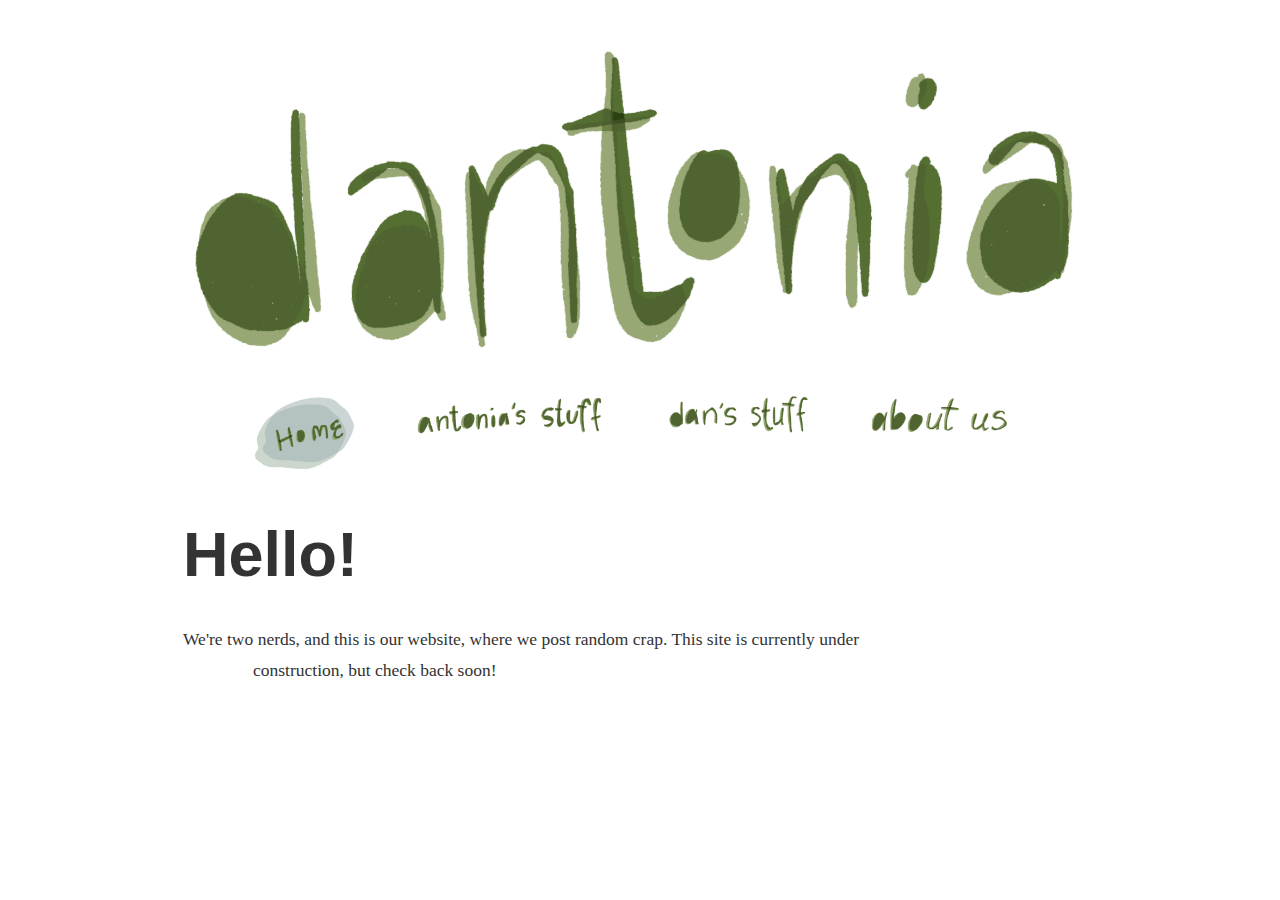
==== commit efbd40be: "Merge pull request #2 from antonialiu/master" ====
--- a/index.html
+++ b/index.html
@@ -1,1441 +1,8 @@
 <!doctype html>
 <html>
-
 <head>
-	<meta charset='UTF-8'>
-	<meta name='viewport' content='width=device-width initial-scale=1'>
-	<title>About us</title>
-	<link href='https://fonts.loli.net/css?family=Merriweather:900,900italic,300,300italic&subset=latin-ext'
-		rel='stylesheet' type='text/css' />
-	<link href='https://fonts.loli.net/css?family=Lato:900,300&subset=latin-ext' rel='stylesheet' type='text/css' />
-	<style type='text/css'>
-		html {
-			overflow-x: initial !important;
-		}
-
-		:root {
-			--bg-color: #ffffff;
-			--text-color: #333333;
-			--select-text-bg-color: #B5D6FC;
-			--select-text-font-color: auto;
-			--monospace: "Lucida Console", Consolas, "Courier", monospace;
-		}
-
-		html {
-			font-size: 14px;
-			background-color: var(--bg-color);
-			color: var(--text-color);
-			font-family: "Helvetica Neue", Helvetica, Arial, sans-serif;
-			-webkit-font-smoothing: antialiased;
-		}
-
-		body {
-			margin: 0px;
-			padding: 0px;
-			height: auto;
-			bottom: 0px;
-			top: 0px;
-			left: 0px;
-			right: 0px;
-			font-size: 1rem;
-			line-height: 1.42857143;
-			overflow-x: hidden;
-			background-image: inherit;
-			background-size: inherit;
-			background-attachment: inherit;
-			background-origin: inherit;
-			background-clip: inherit;
-			background-color: inherit;
-			tab-size: 4;
-			background-position: inherit inherit;
-			background-repeat: inherit inherit;
-		}
-
-		iframe {
-			margin: auto;
-		}
-
-		a.url {
-			word-break: break-all;
-		}
-
-		a:active,
-		a:hover {
-			outline: 0px;
-		}
-
-		.in-text-selection,
-		::selection {
-			text-shadow: none;
-			background: var(--select-text-bg-color);
-			color: var(--select-text-font-color);
-		}
-
-		#write {
-			margin: 0px auto;
-			height: auto;
-			width: inherit;
-			word-break: normal;
-			word-wrap: break-word;
-			position: relative;
-			white-space: normal;
-			overflow-x: visible;
-			padding-top: 40px;
-		}
-
-		#write.first-line-indent p {
-			text-indent: 2em;
-		}
-
-		#write.first-line-indent li p,
-		#write.first-line-indent p * {
-			text-indent: 0px;
-		}
-
-		#write.first-line-indent li {
-			margin-left: 2em;
-		}
-
-		.for-image #write {
-			padding-left: 8px;
-			padding-right: 8px;
-		}
-
-		body.typora-export {
-			padding-left: 30px;
-			padding-right: 30px;
-		}
-
-		.typora-export .footnote-line,
-		.typora-export li,
-		.typora-export p {
-			white-space: pre-wrap;
-		}
-
-		.typora-export .task-list-item input {
-			pointer-events: none;
-		}
-
-		@media screen and (max-width: 500px) {
-			body.typora-export {
-				padding-left: 0px;
-				padding-right: 0px;
-			}
-
-			#write {
-				padding-left: 20px;
-				padding-right: 20px;
-			}
-
-			.CodeMirror-sizer {
-				margin-left: 0px !important;
-			}
-
-			.CodeMirror-gutters {
-				display: none !important;
-			}
-		}
-
-		#write li>figure:last-child {
-			margin-bottom: 0.5rem;
-		}
-
-		#write ol,
-		#write ul {
-			position: relative;
-		}
-
-		img {
-			max-width: 100%;
-			vertical-align: middle;
-			image-orientation: from-image;
-		}
-
-		button,
-		input,
-		select,
-		textarea {
-			color: inherit;
-			font-family: inherit;
-			font-size: inherit;
-			font-style: inherit;
-			font-variant-caps: inherit;
-			font-weight: inherit;
-			font-stretch: inherit;
-			line-height: inherit;
-		}
-
-		input[type="checkbox"],
-		input[type="radio"] {
-			line-height: normal;
-			padding: 0px;
-		}
-
-		*,
-		::after,
-		::before {
-			box-sizing: border-box;
-		}
-
-		#write h1,
-		#write h2,
-		#write h3,
-		#write h4,
-		#write h5,
-		#write h6,
-		#write p,
-		#write pre {
-			width: inherit;
-		}
-
-		#write h1,
-		#write h2,
-		#write h3,
-		#write h4,
-		#write h5,
-		#write h6,
-		#write p {
-			position: relative;
-		}
-
-		p {
-			line-height: inherit;
-		}
-
-		h1,
-		h2,
-		h3,
-		h4,
-		h5,
-		h6 {
-			break-after: avoid-page;
-			break-inside: avoid;
-			orphans: 4;
-		}
-
-		p {
-			orphans: 4;
-		}
-
-		h1 {
-			margin-top: 100px;
-			font-size: 2rem;
-		}
-
-		h2 {
-			font-size: 1.8rem;
-		}
-
-		h3 {
-			font-size: 1.6rem;
-		}
-
-		h4 {
-			font-size: 1.4rem;
-		}
-
-		h5 {
-			font-size: 1.2rem;
-		}
-
-		h6 {
-			font-size: 1rem;
-		}
-
-		.md-math-block,
-		.md-rawblock,
-		h1,
-		h2,
-		h3,
-		h4,
-		h5,
-		h6,
-		p {
-			margin-top: 1rem;
-			margin-bottom: 1rem;
-		}
-
-		.hidden {
-			display: none;
-		}
-
-		.md-blockmeta {
-			color: rgb(204, 204, 204);
-			font-weight: 700;
-			font-style: italic;
-		}
-
-		a {
-			cursor: pointer;
-		}
-
-		sup.md-footnote {
-			padding: 2px 4px;
-			background-color: rgba(238, 238, 238, 0.7);
-			color: rgb(85, 85, 85);
-			border-top-left-radius: 4px;
-			border-top-right-radius: 4px;
-			border-bottom-right-radius: 4px;
-			border-bottom-left-radius: 4px;
-			cursor: pointer;
-		}
-
-		sup.md-footnote a,
-		sup.md-footnote a:hover {
-			color: inherit;
-			text-transform: inherit;
-			text-decoration: inherit;
-		}
-
-		#write input[type="checkbox"] {
-			cursor: pointer;
-			width: inherit;
-			height: inherit;
-		}
-
-		figure {
-			overflow-x: auto;
-			margin: 1.2em 0px;
-			max-width: calc(100% + 16px);
-			padding: 0px;
-		}
-
-		figure>table {
-			margin: 0px;
-		}
-
-		tr {
-			break-inside: avoid;
-			break-after: auto;
-		}
-
-		thead {
-			display: table-header-group;
-		}
-
-		table {
-			border-collapse: collapse;
-			border-spacing: 0px;
-			width: 100%;
-			overflow: auto;
-			break-inside: auto;
-			text-align: left;
-		}
-
-		table.md-table td {
-			min-width: 32px;
-		}
-
-		.CodeMirror-gutters {
-			border-right-width: 0px;
-			background-color: inherit;
-		}
-
-		.CodeMirror-linenumber {}
-
-		.CodeMirror {
-			text-align: left;
-		}
-
-		.CodeMirror-placeholder {
-			opacity: 0.3;
-		}
-
-		.CodeMirror pre {
-			padding: 0px 4px;
-		}
-
-		.CodeMirror-lines {
-			padding: 0px;
-		}
-
-		div.hr:focus {
-			cursor: none;
-		}
-
-		#write pre {
-			white-space: pre-wrap;
-		}
-
-		#write.fences-no-line-wrapping pre {
-			white-space: pre;
-		}
-
-		#write pre.ty-contain-cm {
-			white-space: normal;
-		}
-
-		.CodeMirror-gutters {
-			margin-right: 4px;
-		}
-
-		.md-fences {
-			font-size: 0.9rem;
-			display: block;
-			break-inside: avoid;
-			text-align: left;
-			overflow: visible;
-			white-space: pre;
-			background-image: inherit;
-			background-size: inherit;
-			background-attachment: inherit;
-			background-origin: inherit;
-			background-clip: inherit;
-			background-color: inherit;
-			position: relative !important;
-			background-position: inherit inherit;
-			background-repeat: inherit inherit;
-		}
-
-		.md-diagram-panel {
-			width: 100%;
-			margin-top: 10px;
-			text-align: center;
-			padding-top: 0px;
-			padding-bottom: 8px;
-			overflow-x: auto;
-		}
-
-		#write .md-fences.mock-cm {
-			white-space: pre-wrap;
-		}
-
-		.md-fences.md-fences-with-lineno {
-			padding-left: 0px;
-		}
-
-		#write.fences-no-line-wrapping .md-fences.mock-cm {
-			white-space: pre;
-			overflow-x: auto;
-		}
-
-		.md-fences.mock-cm.md-fences-with-lineno {
-			padding-left: 8px;
-		}
-
-		.CodeMirror-line,
-		twitterwidget {
-			break-inside: avoid;
-		}
-
-		.footnotes {
-			opacity: 0.8;
-			font-size: 0.9rem;
-			margin-top: 1em;
-			margin-bottom: 1em;
-		}
-
-		.footnotes+.footnotes {
-			margin-top: 0px;
-		}
-
-		.md-reset {
-			margin: 0px;
-			padding: 0px;
-			border: 0px;
-			outline: 0px;
-			vertical-align: top;
-			text-decoration: none;
-			text-shadow: none;
-			float: none;
-			position: static;
-			width: auto;
-			height: auto;
-			white-space: nowrap;
-			cursor: inherit;
-			line-height: normal;
-			font-weight: 400;
-			text-align: left;
-			box-sizing: content-box;
-			direction: ltr;
-			background-position: 0px 0px;
-			background-repeat: initial initial;
-		}
-
-		li div {
-			padding-top: 0px;
-		}
-
-		blockquote {
-			margin: 1rem 0px;
-		}
-
-		li .mathjax-block,
-		li p {
-			margin: 0.5rem 0px;
-		}
-
-		li {
-			margin: 0px;
-			position: relative;
-		}
-
-		blockquote> :last-child {
-			margin-bottom: 0px;
-		}
-
-		blockquote> :first-child,
-		li> :first-child {
-			margin-top: 0px;
-		}
-
-		.footnotes-area {
-			color: rgb(136, 136, 136);
-			margin-top: 0.714rem;
-			padding-bottom: 0.143rem;
-			white-space: normal;
-		}
-
-		#write .footnote-line {
-			white-space: pre-wrap;
-		}
-
-		@media print {
-
-			body,
-			html {
-				border: 1px solid transparent;
-				height: 99%;
-				break-after: avoid;
-				break-before: avoid;
-				font-variant-ligatures: no-common-ligatures;
-			}
-
-			#write {
-				margin-top: 0px;
-				padding-top: 0px;
-				border-color: transparent !important;
-			}
-
-			.typora-export * {
-				-webkit-print-color-adjust: exact;
-			}
-
-			html.blink-to-pdf {
-				font-size: 13px;
-			}
-
-			.typora-export #write {
-				break-after: avoid;
-			}
-
-			.typora-export #write::after {
-				height: 0px;
-			}
-
-			.is-mac table {
-				break-inside: avoid;
-			}
-		}
-
-		.footnote-line {
-			margin-top: 0.714em;
-			font-size: 0.7em;
-		}
-
-		a img,
-		img a {
-			cursor: pointer;
-		}
-
-		pre.md-meta-block {
-			font-size: 0.8rem;
-			min-height: 0.8rem;
-			white-space: pre-wrap;
-			background-color: rgb(204, 204, 204);
-			display: block;
-			overflow-x: hidden;
-			background-position: initial initial;
-			background-repeat: initial initial;
-		}
-
-		p>.md-image:only-child:not(.md-img-error) img,
-		p>img:only-child {
-			display: block;
-			margin: auto;
-		}
-
-		#write.first-line-indent p>.md-image:only-child:not(.md-img-error) img {
-			left: -2em;
-			position: relative;
-		}
-
-		p>.md-image:only-child {
-			display: inline-block;
-			width: 100%;
-		}
-
-		#write .MathJax_Display {
-			margin: 0.8em 0px 0px;
-		}
-
-		.md-math-block {
-			width: 100%;
-		}
-
-		.md-math-block:not(:empty)::after {
-			display: none;
-		}
-
-		[contenteditable="true"]:active,
-		[contenteditable="true"]:focus,
-		[contenteditable="false"]:active,
-		[contenteditable="false"]:focus {
-			outline: 0px;
-			box-shadow: none;
-		}
-
-		.md-task-list-item {
-			position: relative;
-			list-style-type: none;
-		}
-
-		.task-list-item.md-task-list-item {
-			padding-left: 0px;
-		}
-
-		.md-task-list-item>input {
-			position: absolute;
-			top: 0px;
-			left: 0px;
-			margin-left: -1.2em;
-			margin-top: calc(1em - 10px);
-			border: none;
-		}
-
-		.math {
-			font-size: 1rem;
-		}
-
-		.md-toc {
-			min-height: 3.58rem;
-			position: relative;
-			font-size: 0.9rem;
-			border-top-left-radius: 10px;
-			border-top-right-radius: 10px;
-			border-bottom-right-radius: 10px;
-			border-bottom-left-radius: 10px;
-		}
-
-		.md-toc-content {
-			position: relative;
-			margin-left: 0px;
-		}
-
-		.md-toc-content::after,
-		.md-toc::after {
-			display: none;
-		}
-
-		.md-toc-item {
-			display: block;
-			color: rgb(65, 131, 196);
-		}
-
-		.md-toc-item a {
-			text-decoration: none;
-		}
-
-		.md-toc-inner:hover {
-			text-decoration: underline;
-		}
-
-		.md-toc-inner {
-			display: inline-block;
-			cursor: pointer;
-		}
-
-		.md-toc-h1 .md-toc-inner {
-			margin-left: 0px;
-			font-weight: 700;
-		}
-
-		.md-toc-h2 .md-toc-inner {
-			margin-left: 2em;
-		}
-
-		.md-toc-h3 .md-toc-inner {
-			margin-left: 4em;
-		}
-
-		.md-toc-h4 .md-toc-inner {
-			margin-left: 6em;
-		}
-
-		.md-toc-h5 .md-toc-inner {
-			margin-left: 8em;
-		}
-
-		.md-toc-h6 .md-toc-inner {
-			margin-left: 10em;
-		}
-
-		@media screen and (max-width: 48em) {
-			.md-toc-h3 .md-toc-inner {
-				margin-left: 3.5em;
-			}
-
-			.md-toc-h4 .md-toc-inner {
-				margin-left: 5em;
-			}
-
-			.md-toc-h5 .md-toc-inner {
-				margin-left: 6.5em;
-			}
-
-			.md-toc-h6 .md-toc-inner {
-				margin-left: 8em;
-			}
-		}
-
-		a.md-toc-inner {
-			font-size: inherit;
-			font-style: inherit;
-			font-weight: inherit;
-			line-height: inherit;
-		}
-
-		.footnote-line a:not(.reversefootnote) {
-			color: inherit;
-		}
-
-		.md-attr {
-			display: none;
-		}
-
-		.md-fn-count::after {
-			content: ".";
-		}
-
-		code,
-		pre,
-		samp,
-		tt {
-			font-family: var(--monospace);
-		}
-
-		kbd {
-			margin: 0px 0.1em;
-			padding: 0.1em 0.6em;
-			font-size: 0.8em;
-			color: rgb(36, 39, 41);
-			background-color: rgb(255, 255, 255);
-			border: 1px solid rgb(173, 179, 185);
-			border-top-left-radius: 3px;
-			border-top-right-radius: 3px;
-			border-bottom-right-radius: 3px;
-			border-bottom-left-radius: 3px;
-			box-shadow: rgba(12, 13, 14, 0.2) 0px 1px 0px, rgb(255, 255, 255) 0px 0px 0px 2px inset;
-			white-space: nowrap;
-			vertical-align: middle;
-			background-position: initial initial;
-			background-repeat: initial initial;
-		}
-
-		.md-comment {
-			color: rgb(162, 127, 3);
-			opacity: 0.8;
-			font-family: var(--monospace);
-		}
-
-		code {
-			text-align: left;
-		}
-
-		a.md-print-anchor {
-			white-space: pre !important;
-			border: none !important;
-			display: inline-block !important;
-			position: absolute !important;
-			width: 1px !important;
-			right: 0px !important;
-			outline: 0px !important;
-			text-shadow: initial !important;
-			background-position: 0px 0px !important;
-			background-repeat: initial initial !important;
-		}
-
-		.md-inline-math .MathJax_SVG .noError {
-			display: none !important;
-		}
-
-		.html-for-mac .inline-math-svg .MathJax_SVG {
-			vertical-align: 0.2px;
-		}
-
-		.md-math-block .MathJax_SVG_Display {
-			text-align: center;
-			margin: 0px;
-			position: relative;
-			text-indent: 0px;
-			max-width: none;
-			max-height: none;
-			min-height: 0px;
-			min-width: 100%;
-			width: auto;
-			overflow-y: hidden;
-			display: block !important;
-		}
-
-		.MathJax_SVG_Display,
-		.md-inline-math .MathJax_SVG_Display {
-			width: auto;
-			margin: inherit;
-			display: inline-block !important;
-		}
-
-		.MathJax_SVG .MJX-monospace {
-			font-family: var(--monospace);
-		}
-
-		.MathJax_SVG .MJX-sans-serif {
-			font-family: sans-serif;
-		}
-
-		.MathJax_SVG {
-			display: inline;
-			font-style: normal;
-			font-weight: 400;
-			line-height: normal;
-			zoom: 90%;
-			text-indent: 0px;
-			text-align: left;
-			text-transform: none;
-			letter-spacing: normal;
-			word-spacing: normal;
-			word-wrap: normal;
-			white-space: nowrap;
-			float: none;
-			direction: ltr;
-			max-width: none;
-			max-height: none;
-			min-width: 0px;
-			min-height: 0px;
-			border: 0px;
-			padding: 0px;
-			margin: 0px;
-		}
-
-		.MathJax_SVG * {
-			transition: none;
-		}
-
-		.MathJax_SVG_Display svg {
-			vertical-align: middle !important;
-			margin-bottom: 0px !important;
-			margin-top: 0px !important;
-		}
-
-		.os-windows.monocolor-emoji .md-emoji {
-			font-family: "Segoe UI Symbol", sans-serif;
-		}
-
-		.md-diagram-panel>svg {
-			max-width: 100%;
-		}
-
-		[lang="flow"] svg,
-		[lang="mermaid"] svg {
-			max-width: 100%;
-			height: auto;
-		}
-
-		[lang="mermaid"] .node text {
-			font-size: 1rem;
-		}
-
-		table tr th {
-			border-bottom-width: 0px;
-		}
-
-		video {
-			max-width: 100%;
-			display: block;
-			margin: 0px auto;
-		}
-
-		iframe {
-			max-width: 100%;
-			width: 100%;
-			border: none;
-		}
-
-		.highlight td,
-		.highlight tr {
-			border: 0px;
-		}
-
-		svg[id^="mermaidChart"] {
-			line-height: 1em;
-		}
-
-		mark {
-			background-color: rgb(255, 255, 0);
-			color: rgb(0, 0, 0);
-			background-position: initial initial;
-			background-repeat: initial initial;
-		}
-
-		.md-html-inline .md-plain,
-		.md-html-inline strong,
-		mark .md-inline-math,
-		mark strong {
-			color: inherit;
-		}
-
-		mark .md-meta {
-			color: rgb(0, 0, 0);
-			opacity: 0.3 !important;
-		}
-
-		@media print {
-
-			.typora-export h1,
-			.typora-export h2,
-			.typora-export h3,
-			.typora-export h4,
-			.typora-export h5,
-			.typora-export h6 {
-				break-inside: avoid;
-			}
-		}
-
-
-		@include-when-export url(https://fonts.loli.net/css?family=Merriweather:900,900italic,300,300italic&subset=latin-ext);
-		@include-when-export url(https://fonts.loli.net/css?family=Lato:900,300&subset=latin-ext);
-
-		:root {
-			--control-text-color: #777;
-		}
-
-		/**
- * forked from pixyll.com
- * MIT license
- */
-
-		h1,
-		.h1,
-		.f1 {
-			font-size: 2rem;
-			line-height: 2.5rem;
-		}
-
-		h2,
-		.h2,
-		.f2 {
-			font-size: 1.5rem;
-			line-height: 2rem;
-		}
-
-		h3,
-		.h3,
-		.f3 {
-			font-size: 1.25rem;
-			line-height: 1.5rem;
-		}
-
-		p,
-		.p,
-		.f4,
-		h4,
-		h5,
-		h6,
-		dl,
-		ol,
-		ul,
-		pre[cid],
-		div[cid],
-		#typora-source {
-			font-size: 1.125rem;
-			line-height: 1.5rem;
-		}
-
-		h4 {
-			font-size: 1.13rem;
-		}
-
-		/*
- Pixyll
- A simple, beautiful theme for Jekyll that emphasizes content rather than aesthetic fluff.
- Best served with BASSCSS (http://jxnblk.github.io/basscss)
- Crafted with <3 by John Otander (@4lpine) - ©2015 John Otander MIT License http://opensource.org/licenses/MIT
-
-*/
-
-		body {
-			font-family: "Merriweather", "PT Serif", Georgia, "Times New Roman", "STSong", Serif;
-			line-height: 1.5rem;
-			font-weight: 400;
-		}
-
-		#write {
-			max-width: 914px;
-			color: #333;
-		}
-
-		@media only screen and (min-width: 1400px) {
-			#write {
-				max-width: 1100px;
-			}
-		}
-
-		@media only screen and (min-width: 1700px) {
-			#write {
-				max-width: 1200px;
-			}
-		}
-
-		img {
-			width: auto;
-			max-width: 100%;
-		}
-
-		body {
-			font-size: 1.5rem;
-			box-sizing: border-box;
-			-moz-box-sizing: border-box;
-			-webkit-box-sizing: border-box;
-		}
-
-		.ty-table-edit {
-			background: #ededed;
-		}
-
-		table {
-			width: 100%;
-			font-size: 1.125rem;
-		}
-
-		table>thead>tr>th,
-		table>thead>tr>td,
-		table>tbody>tr>th,
-		table>tbody>tr>td,
-		table>tfoot>tr>th,
-		table>tfoot>tr>td {
-			padding: 12px;
-			line-height: 1.2;
-			vertical-align: top;
-			border-top: 1px solid #333;
-		}
-
-		table>thead>tr>th {
-			vertical-align: bottom;
-			border-bottom: 2px solid #333;
-		}
-
-		table>caption+thead>tr:first-child>th,
-		table>caption+thead>tr:first-child>td,
-		table>colgroup+thead>tr:first-child>th,
-		table>colgroup+thead>tr:first-child>td,
-		table>thead:first-child>tr:first-child>th,
-		table>thead:first-child>tr:first-child>td {
-			border-top: 0;
-		}
-
-		table>tbody+tbody {
-			border-top: 2px solid #333;
-		}
-
-		p {
-			font-weight: 300;
-			line-height: 1.5;
-		}
-
-		abbr {
-			border-bottom: 1px black dotted;
-			cursor: help;
-		}
-
-		pre,
-		code {
-			font-family: Menlo, Monaco, "Courier New", monospace;
-		}
-
-		code,
-		.md-fences {
-			color: #7a7a7a;
-		}
-
-		.md-fences {
-			padding: 1.125em;
-			margin-bottom: 0.88em;
-			font-size: 1rem;
-			border: 1px solid #7a7a7a;
-			padding-bottom: 0.5rem;
-			padding-top: 0.5rem;
-		}
-
-		blockquote {
-			padding: 1.33em;
-			font-style: italic;
-			border-left: 5px solid #7a7a7a;
-			color: #555;
-		}
-
-		blockquote em {
-			color: #000;
-		}
-
-		blockquote footer {
-			font-size: .85rem;
-			font-style: normal;
-			background-color: #fff;
-			color: #7a7a7a;
-			border-color: transparent;
-		}
-
-		h1,
-		.h1,
-		h2,
-		.h2,
-		h3,
-		.h3,
-		h4,
-		.h4,
-		h5,
-		.h5,
-		h6,
-		.h6 {
-			font-family: "Lato", 'Helvetica Neue', Helvetica, sans-serif;
-			font-weight: bold;
-			line-height: 1.2;
-			margin: 1em 0 0.5em;
-		}
-
-		@media screen and (min-width: 48em) {
-
-			.h1,
-			h1 {
-				font-size: 3.250rem;
-			}
-
-			.h2,
-			h2 {
-				font-size: 2.298rem;
-			}
-
-			.h3,
-			h3 {
-				font-size: 1.625rem;
-			}
-
-			.h4,
-			h4 {
-				font-size: 1.3rem;
-			}
-
-			#write>h4.md-focus:before,
-			#write>h5.md-focus:before,
-			#write>h6.md-focus:before {
-				top: 1px;
-			}
-
-			.p,
-			p,
-			li {
-				font-size: 1.25rem;
-				line-height: 1.8;
-			}
-
-			table {
-				font-size: 1.25rem;
-			}
-		}
-
-		@media (max-width: 48em) {
-			blockquote {
-				margin-left: 1rem;
-				margin-right: 0;
-				padding: 0.5em;
-			}
-
-			.h1,
-			h1 {
-				font-size: 2.827rem;
-			}
-
-			.h2,
-			h2 {
-				font-size: 1.999rem;
-			}
-
-			.h3,
-			h3 {
-				font-size: 1.413rem;
-			}
-
-			.h4,
-			h4 {
-				font-size: 1.3rem;
-			}
-		}
-
-		@media screen and (min-width: 64em) {
-
-			.h1,
-			h1 {
-				font-size: 4.498rem;
-			}
-
-			.h2,
-			h2 {
-				font-size: 2.29rem;
-			}
-
-			.h3,
-			h3 {
-				font-size: 1.9rem;
-			}
-
-			.h4,
-			h4 {
-				font-size: 1.591rem;
-			}
-
-			#write>h4.md-focus:before {
-				top: 4px;
-			}
-		}
-
-		a {
-			color: #463F5C;
-			text-decoration: underline;
-		}
-
-		#write {
-			padding-top: 2rem;
-		}
-
-		#write pre.md-meta-block {
-			min-height: 35px;
-			padding: 0.5em 1em;
-			white-space: pre;
-			border: 0px;
-
-			border-left: 30px #f8f8f8 solid;
-			border-right: 30px #f8f8f8 solid;
-			width: 100vw;
-			max-width: calc(100% + 60px);
-
-			margin-left: -30px;
-			margin-bottom: 0;
-			margin-top: -2010px;
-			padding-top: 0px;
-			padding-bottom: 0px;
-			line-height: 1.5em;
-			color: #7a7a7a;
-			background-color: #fafafa;
-			font-family: 'Lato', 'Helvetica Neue', Helvetica, sans-serif;
-			font-weight: 300;
-			clear: both;
-			padding-left: 0;
-			font-size: 1.125rem;
-		}
-
-		.md-image>.md-meta {
-			color: #463F5C
-		}
-
-		.footnotes {
-			font-size: 1.1rem;
-		}
-
-		.md-tag {
-			font-family: 'Lato', 'Helvetica Neue', Helvetica, sans-serif;
-		}
-
-		.code-tooltip {
-			background: white;
-		}
-
-		.code-tooltip-content {
-			font-size: 1.1rem;
-		}
-
-		.task-list {
-			padding-left: 0;
-		}
-
-		.md-task-list-item {
-			padding-left: 34px;
-		}
-
-		.md-task-list-item>input {
-			width: 1.25rem;
-			height: 1.25rem;
-			display: block;
-			-webkit-appearance: initial;
-			top: -0.2rem;
-			margin-left: -1.6em;
-			margin-top: calc(1rem - 7px);
-			border: none;
-		}
-
-		.md-task-list-item>input:focus {
-			outline: none;
-			box-shadow: none;
-		}
-
-		.md-task-list-item>input:before {
-			border: 1px solid #555;
-			border-radius: 1.5rem;
-			width: 1.5rem;
-			height: 1.5rem;
-			background: #fff;
-			content: ' ';
-			transition: background-color 200ms ease-in-out;
-			display: block;
-		}
-
-		.md-task-list-item>input:checked:before,
-		.md-task-list-item>input[checked]:before {
-			background: #333;
-			border-width: 2px;
-			display: inline-block;
-			transition: background-color 200ms ease-in-out;
-		}
-
-		.md-task-list-item>input:checked:after,
-		.md-task-list-item>input[checked]:after {
-			opacity: 1;
-		}
-
-		.md-task-list-item>input:after {
-			opacity: 1;
-			-webkit-transition: opacity 0.05s ease-in-out;
-			-moz-transition: opacity 0.05s ease-in-out;
-			transition: opacity 0.05s ease-in-out;
-			-webkit-transform: rotate(-45deg);
-			-moz-transform: rotate(-45deg);
-			transform: rotate(-45deg);
-			position: absolute;
-			top: 0.4375rem;
-			left: 0.28125rem;
-			width: 0.9375rem;
-			height: 0.5rem;
-			border: 3px solid #fff;
-			border-top: 0;
-			border-right: 0;
-			content: ' ';
-			opacity: 0;
-		}
-
-		.md-tag {
-			color: inherit;
-		}
-
-		.md-toc:focus .md-toc-content {
-			margin-top: 19px;
-		}
-
-		#typora-sidebar {
-			font-size: 1rem !important;
-		}
-
-		.html-for-mac #typora-sidebar {
-			background-color: white;
-		}
-
-		.outline-content li,
-		.outline-content ul {
-			font-size: 1rem !important;
-		}
-
-		.outline-title {
-			line-height: inherit;
-			margin-top: 10px;
-		}
-
-		.outline-expander {
-			width: 18px;
-		}
-
-		.outline-expander:before {
-			content: "+";
-			font-family: inherit;
-			color: rgb(108, 108, 108);
-			font-size: 1.5rem;
-			top: 0.1rem;
-		}
-
-		.outline-expander:hover:before {
-			content: "+";
-		}
-
-		.outline-item-open>.outline-item>.outline-expander:before {
-			content: "-";
-		}
-
-		/** source code mode */
-		#typora-source {
-			font-family: Courier, monospace;
-			color: #6A6A6A;
-		}
-
-		.os-windows #typora-source {
-			font-family: inherit;
-		}
-
-		.cm-s-typora-default .cm-header,
-		.cm-s-typora-default .cm-property,
-		.CodeMirror.cm-s-typora-default div.CodeMirror-cursor {
-			color: #428bca;
-		}
-
-		.cm-s-typora-default .cm-atom,
-		.cm-s-typora-default .cm-number {
-			color: #777777;
-		}
-
-		.md-diagram-panel {
-			margin-top: 24px;
-			margin-left: -1.2em;
-		}
-
-		.md-mathjax-midline {
-			background: #fafafa;
-		}
-
-		.enable-diagrams pre.md-fences[lang="sequence"] .code-tooltip,
-		.enable-diagrams pre.md-fences[lang="flow"] .code-tooltip,
-		.enable-diagrams pre.md-fences[lang="mermaid"] .code-tooltip {
-			bottom: -3.4em;
-		}
-
-		.dropdown-menu .divider {
-			border-color: #e5e5e5;
-		}
-
-		#page_wrapper {
-			display: flex;
-			justify-content: center;
-			margin: 0 auto;
-		}
-
-		#page_wrapper nav {
-			width: 70%;
-			min-width: 480px;
-			height: 10px;
-		}
-
-		#page_wrapper nav ul {
-			display: flex;
-			height: 10px;
-			justify-content: space-between;
-			list-style-type: none;
-		}
-
-		#page_wrapper nav li {
-			display: inline-block;
-			list-style-type: none;
-			margin-right: 7%;
-		}
-
-		#page_wrapper nav li a {
-			list-style-type: none;
-			width: 20%;
-		}
-	</style>
+	<meta charset='UTF-8'><meta name='viewport' content='width=device-width initial-scale=1'>
+	<link rel="stylesheet" href="css/style.css">
 </head>
 
 <body class='typora-export'>
@@ -1445,27 +12,22 @@
 	<div id="page_wrapper">
 		<nav>
 			<ul>
-				<li><a href="#home" style="text-decoration:none"><img src="../media/home_button.png"
+				<li><a href="index.html" style="text-decoration:none"><img src="../media/home_button_active.png"
 							referrerpolicy="no-referrer" alt="home_button"></a></li>
-				<li><a href="#antonia" style="text-decoration:none"><img src="../media/antonias_stuff_button.png"
-							referrerpolicy="no-referrer" alt="antonias_stuff_button"></a></li>
-				<li><a href="#dan" style="text-decoration:none"><img src="../media/dans_stuff_button.png"
+				<li><a href="antonias_stuff.html" style="text-decoration:none"><img
+							src="../media/antonias_stuff_button.png" referrerpolicy="no-referrer"
+							alt="antonias_stuff_button"></a></li>
+				<li><a href="dans_stuff.html" style="text-decoration:none"><img src="../media/dans_stuff_button.png"
 							referrerpolicy="no-referrer" alt="dans_stuff_button"></a></li>
-				<li><a href="#about_us" style="text-decoration:none"><img src="../media/about_us_button.png"
+				<li><a href="about_us.html" style="text-decoration:none"><img src="../media/about_us_button.png"
 							referrerpolicy="no-referrer" alt="about_us_button"></a></li>
 			</ul>
 		</nav>
 	</div>
 	<div id="write">
-		<p>
-		<h1>
-			<a name="about-us" class="md-header-anchor"></a>
-			<span>
-				Hello!
-			</span>
-		</h1>
-		</p>
-		<p><span>We&#39;re two nerds, and this is our website, where we post random crap. This site is currently under construction, but check back soon!</span></p>
+		<h1><span> Hello! </span></h1>
+		<p><span>We&#39;re two nerds, and this is our website, where we post random crap. This site is currently under
+				construction, but check back soon!</span></p>
 		<p>&nbsp;</p>
 	</div>
 </body>
--- a/css/style.css
+++ b/css/style.css
@@ -0,0 +1,1264 @@
+html {
+	overflow-x: initial !important;
+}
+
+:root {
+	--bg-color: #ffffff;
+	--text-color: #333333;
+	--select-text-bg-color: #B5D6FC;
+	--select-text-font-color: auto;
+	--monospace: "Lucida Console", Consolas, "Courier", monospace;
+}
+
+html {
+	font-size: 14px;
+	background-color: var(--bg-color);
+	color: var(--text-color);
+	font-family: "Helvetica Neue", Helvetica, Arial, sans-serif;
+	-webkit-font-smoothing: antialiased;
+}
+
+body {
+	margin: 0px;
+	padding: 0px;
+	height: auto;
+	bottom: 0px;
+	top: 0px;
+	left: 0px;
+	right: 0px;
+	font-size: 1rem;
+	line-height: 1.42857143;
+	overflow-x: hidden;
+	background-image: inherit;
+	background-size: inherit;
+	background-attachment: inherit;
+	background-origin: inherit;
+	background-clip: inherit;
+	background-color: inherit;
+	tab-size: 4;
+	background-position: inherit inherit;
+	background-repeat: inherit inherit;
+}
+
+iframe {
+	margin: auto;
+}
+
+a.url {
+	word-break: break-all;
+}
+
+a:active, a:hover {
+	outline: 0px;
+}
+
+.in-text-selection, ::selection {
+	text-shadow: none;
+	background: var(--select-text-bg-color);
+	color: var(--select-text-font-color);
+}
+
+#write {
+	margin: 0px auto;
+	height: auto;
+	width: inherit;
+	word-break: normal;
+	word-wrap: break-word;
+	position: relative;
+	white-space: normal;
+	overflow-x: visible;
+	padding-top: 40px;
+}
+
+#write.first-line-indent p {
+	text-indent: 2em;
+}
+
+#write.first-line-indent li p, #write.first-line-indent p * {
+	text-indent: 0px;
+}
+
+#write.first-line-indent li {
+	margin-left: 2em;
+}
+
+.for-image #write {
+	padding-left: 8px;
+	padding-right: 8px;
+}
+
+body.typora-export {
+	padding-left: 30px;
+	padding-right: 30px;
+}
+
+.typora-export .footnote-line, .typora-export li, .typora-export p {
+	white-space: pre-wrap;
+}
+
+.typora-export .task-list-item input {
+	pointer-events: none;
+}
+
+@media screen and (max-width: 500px) {
+	body.typora-export {
+		padding-left: 0px;
+		padding-right: 0px;
+	}
+	#write {
+		padding-left: 20px;
+		padding-right: 20px;
+	}
+	.CodeMirror-sizer {
+		margin-left: 0px !important;
+	}
+	.CodeMirror-gutters {
+		display: none !important;
+	}
+}
+
+#write li>figure:last-child {
+	margin-bottom: 0.5rem;
+}
+
+#write ol, #write ul {
+	position: relative;
+}
+
+img {
+	max-width: 100%;
+	vertical-align: middle;
+	image-orientation: from-image;
+}
+
+button, input, select, textarea {
+	color: inherit;
+	font-family: inherit;
+	font-size: inherit;
+	font-style: inherit;
+	font-variant-caps: inherit;
+	font-weight: inherit;
+	font-stretch: inherit;
+	line-height: inherit;
+}
+
+input[type="checkbox"], input[type="radio"] {
+	line-height: normal;
+	padding: 0px;
+}
+
+*, ::after, ::before {
+	box-sizing: border-box;
+}
+
+#write h1, #write h2, #write h3, #write h4, #write h5, #write h6, #write p, #write pre {
+	width: inherit;
+}
+
+#write h1, #write h2, #write h3, #write h4, #write h5, #write h6, #write p {
+	position: relative;
+}
+
+p {
+	line-height: inherit;
+}
+
+h1, h2, h3, h4, h5, h6 {
+	break-after: avoid-page;
+	break-inside: avoid;
+	orphans: 4;
+}
+
+p {
+	orphans: 4;
+}
+
+h1 {
+	margin-top: 100px;
+	font-size: 2rem;
+}
+
+h2 {
+	font-size: 1.8rem;
+}
+
+h3 {
+	font-size: 1.6rem;
+}
+
+h4 {
+	font-size: 1.4rem;
+}
+
+h5 {
+	font-size: 1.2rem;
+}
+
+h6 {
+	font-size: 1rem;
+}
+
+.md-math-block, .md-rawblock, h1, h2, h3, h4, h5, h6, p {
+	margin-top: 1rem;
+	margin-bottom: 1rem;
+}
+
+.hidden {
+	display: none;
+}
+
+.md-blockmeta {
+	color: rgb(204, 204, 204);
+	font-weight: 700;
+	font-style: italic;
+}
+
+a {
+	cursor: pointer;
+}
+
+sup.md-footnote {
+	padding: 2px 4px;
+	background-color: rgba(238, 238, 238, 0.7);
+	color: rgb(85, 85, 85);
+	border-top-left-radius: 4px;
+	border-top-right-radius: 4px;
+	border-bottom-right-radius: 4px;
+	border-bottom-left-radius: 4px;
+	cursor: pointer;
+}
+
+sup.md-footnote a, sup.md-footnote a:hover {
+	color: inherit;
+	text-transform: inherit;
+	text-decoration: inherit;
+}
+
+#write input[type="checkbox"] {
+	cursor: pointer;
+	width: inherit;
+	height: inherit;
+}
+
+figure {
+	overflow-x: auto;
+	margin: 1.2em 0px;
+	max-width: calc(100% + 16px);
+	padding: 0px;
+}
+
+figure>table {
+	margin: 0px;
+}
+
+tr {
+	break-inside: avoid;
+	break-after: auto;
+}
+
+thead {
+	display: table-header-group;
+}
+
+table {
+	border-collapse: collapse;
+	border-spacing: 0px;
+	width: 100%;
+	overflow: auto;
+	break-inside: auto;
+	text-align: left;
+}
+
+table.md-table td {
+	min-width: 32px;
+}
+
+.CodeMirror-gutters {
+	border-right-width: 0px;
+	background-color: inherit;
+}
+
+.CodeMirror-linenumber {}
+
+.CodeMirror {
+	text-align: left;
+}
+
+.CodeMirror-placeholder {
+	opacity: 0.3;
+}
+
+.CodeMirror pre {
+	padding: 0px 4px;
+}
+
+.CodeMirror-lines {
+	padding: 0px;
+}
+
+div.hr:focus {
+	cursor: none;
+}
+
+#write pre {
+	white-space: pre-wrap;
+}
+
+#write.fences-no-line-wrapping pre {
+	white-space: pre;
+}
+
+#write pre.ty-contain-cm {
+	white-space: normal;
+}
+
+.CodeMirror-gutters {
+	margin-right: 4px;
+}
+
+.md-fences {
+	font-size: 0.9rem;
+	display: block;
+	break-inside: avoid;
+	text-align: left;
+	overflow: visible;
+	white-space: pre;
+	background-image: inherit;
+	background-size: inherit;
+	background-attachment: inherit;
+	background-origin: inherit;
+	background-clip: inherit;
+	background-color: inherit;
+	position: relative !important;
+	background-position: inherit inherit;
+	background-repeat: inherit inherit;
+}
+
+.md-diagram-panel {
+	width: 100%;
+	margin-top: 10px;
+	text-align: center;
+	padding-top: 0px;
+	padding-bottom: 8px;
+	overflow-x: auto;
+}
+
+#write .md-fences.mock-cm {
+	white-space: pre-wrap;
+}
+
+.md-fences.md-fences-with-lineno {
+	padding-left: 0px;
+}
+
+#write.fences-no-line-wrapping .md-fences.mock-cm {
+	white-space: pre;
+	overflow-x: auto;
+}
+
+.md-fences.mock-cm.md-fences-with-lineno {
+	padding-left: 8px;
+}
+
+.CodeMirror-line, twitterwidget {
+	break-inside: avoid;
+}
+
+.footnotes {
+	opacity: 0.8;
+	font-size: 0.9rem;
+	margin-top: 1em;
+	margin-bottom: 1em;
+}
+
+.footnotes+.footnotes {
+	margin-top: 0px;
+}
+
+.md-reset {
+	margin: 0px;
+	padding: 0px;
+	border: 0px;
+	outline: 0px;
+	vertical-align: top;
+	text-decoration: none;
+	text-shadow: none;
+	float: none;
+	position: static;
+	width: auto;
+	height: auto;
+	white-space: nowrap;
+	cursor: inherit;
+	line-height: normal;
+	font-weight: 400;
+	text-align: left;
+	box-sizing: content-box;
+	direction: ltr;
+	background-position: 0px 0px;
+	background-repeat: initial initial;
+}
+
+li div {
+	padding-top: 0px;
+}
+
+blockquote {
+	margin: 1rem 0px;
+}
+
+li .mathjax-block, li p {
+	margin: 0.5rem 0px;
+}
+
+li {
+	margin: 0px;
+	position: relative;
+}
+
+blockquote> :last-child {
+	margin-bottom: 0px;
+}
+
+blockquote> :first-child, li> :first-child {
+	margin-top: 0px;
+}
+
+.footnotes-area {
+	color: rgb(136, 136, 136);
+	margin-top: 0.714rem;
+	padding-bottom: 0.143rem;
+	white-space: normal;
+}
+
+#write .footnote-line {
+	white-space: pre-wrap;
+}
+
+@media print {
+	body, html {
+		border: 1px solid transparent;
+		height: 99%;
+		break-after: avoid;
+		break-before: avoid;
+		font-variant-ligatures: no-common-ligatures;
+	}
+	#write {
+		margin-top: 0px;
+		padding-top: 0px;
+		border-color: transparent !important;
+	}
+	.typora-export * {
+		-webkit-print-color-adjust: exact;
+	}
+	html.blink-to-pdf {
+		font-size: 13px;
+	}
+	.typora-export #write {
+		break-after: avoid;
+	}
+	.typora-export #write::after {
+		height: 0px;
+	}
+	.is-mac table {
+		break-inside: avoid;
+	}
+}
+
+.footnote-line {
+	margin-top: 0.714em;
+	font-size: 0.7em;
+}
+
+a img, img a {
+	cursor: pointer;
+}
+
+pre.md-meta-block {
+	font-size: 0.8rem;
+	min-height: 0.8rem;
+	white-space: pre-wrap;
+	background-color: rgb(204, 204, 204);
+	display: block;
+	overflow-x: hidden;
+	background-position: initial initial;
+	background-repeat: initial initial;
+}
+
+p>.md-image:only-child:not(.md-img-error) img, p>img:only-child {
+	display: block;
+	margin: auto;
+}
+
+#write.first-line-indent p>.md-image:only-child:not(.md-img-error) img {
+	left: -2em;
+	position: relative;
+}
+
+p>.md-image:only-child {
+	display: inline-block;
+	width: 100%;
+}
+
+#write .MathJax_Display {
+	margin: 0.8em 0px 0px;
+}
+
+.md-math-block {
+	width: 100%;
+}
+
+.md-math-block:not(:empty)::after {
+	display: none;
+}
+
+[contenteditable="true"]:active, [contenteditable="true"]:focus, [contenteditable="false"]:active, [contenteditable="false"]:focus {
+	outline: 0px;
+	box-shadow: none;
+}
+
+.md-task-list-item {
+	position: relative;
+	list-style-type: none;
+}
+
+.task-list-item.md-task-list-item {
+	padding-left: 0px;
+}
+
+.md-task-list-item>input {
+	position: absolute;
+	top: 0px;
+	left: 0px;
+	margin-left: -1.2em;
+	margin-top: calc(1em - 10px);
+	border: none;
+}
+
+.math {
+	font-size: 1rem;
+}
+
+.md-toc {
+	min-height: 3.58rem;
+	position: relative;
+	font-size: 0.9rem;
+	border-top-left-radius: 10px;
+	border-top-right-radius: 10px;
+	border-bottom-right-radius: 10px;
+	border-bottom-left-radius: 10px;
+}
+
+.md-toc-content {
+	position: relative;
+	margin-left: 0px;
+}
+
+.md-toc-content::after, .md-toc::after {
+	display: none;
+}
+
+.md-toc-item {
+	display: block;
+	color: rgb(65, 131, 196);
+}
+
+.md-toc-item a {
+	text-decoration: none;
+}
+
+.md-toc-inner:hover {
+	text-decoration: underline;
+}
+
+.md-toc-inner {
+	display: inline-block;
+	cursor: pointer;
+}
+
+.md-toc-h1 .md-toc-inner {
+	margin-left: 0px;
+	font-weight: 700;
+}
+
+.md-toc-h2 .md-toc-inner {
+	margin-left: 2em;
+}
+
+.md-toc-h3 .md-toc-inner {
+	margin-left: 4em;
+}
+
+.md-toc-h4 .md-toc-inner {
+	margin-left: 6em;
+}
+
+.md-toc-h5 .md-toc-inner {
+	margin-left: 8em;
+}
+
+.md-toc-h6 .md-toc-inner {
+	margin-left: 10em;
+}
+
+@media screen and (max-width: 48em) {
+	.md-toc-h3 .md-toc-inner {
+		margin-left: 3.5em;
+	}
+	.md-toc-h4 .md-toc-inner {
+		margin-left: 5em;
+	}
+	.md-toc-h5 .md-toc-inner {
+		margin-left: 6.5em;
+	}
+	.md-toc-h6 .md-toc-inner {
+		margin-left: 8em;
+	}
+}
+
+a.md-toc-inner {
+	font-size: inherit;
+	font-style: inherit;
+	font-weight: inherit;
+	line-height: inherit;
+}
+
+.footnote-line a:not(.reversefootnote) {
+	color: inherit;
+}
+
+.md-attr {
+	display: none;
+}
+
+.md-fn-count::after {
+	content: ".";
+}
+
+code, pre, samp, tt {
+	font-family: var(--monospace);
+}
+
+kbd {
+	margin: 0px 0.1em;
+	padding: 0.1em 0.6em;
+	font-size: 0.8em;
+	color: rgb(36, 39, 41);
+	background-color: rgb(255, 255, 255);
+	border: 1px solid rgb(173, 179, 185);
+	border-top-left-radius: 3px;
+	border-top-right-radius: 3px;
+	border-bottom-right-radius: 3px;
+	border-bottom-left-radius: 3px;
+	box-shadow: rgba(12, 13, 14, 0.2) 0px 1px 0px, rgb(255, 255, 255) 0px 0px 0px 2px inset;
+	white-space: nowrap;
+	vertical-align: middle;
+	background-position: initial initial;
+	background-repeat: initial initial;
+}
+
+.md-comment {
+	color: rgb(162, 127, 3);
+	opacity: 0.8;
+	font-family: var(--monospace);
+}
+
+code {
+	text-align: left;
+}
+
+a.md-print-anchor {
+	white-space: pre !important;
+	border: none !important;
+	display: inline-block !important;
+	position: absolute !important;
+	width: 1px !important;
+	right: 0px !important;
+	outline: 0px !important;
+	text-shadow: initial !important;
+	background-position: 0px 0px !important;
+	background-repeat: initial initial !important;
+}
+
+.md-inline-math .MathJax_SVG .noError {
+	display: none !important;
+}
+
+.html-for-mac .inline-math-svg .MathJax_SVG {
+	vertical-align: 0.2px;
+}
+
+.md-math-block .MathJax_SVG_Display {
+	text-align: center;
+	margin: 0px;
+	position: relative;
+	text-indent: 0px;
+	max-width: none;
+	max-height: none;
+	min-height: 0px;
+	min-width: 100%;
+	width: auto;
+	overflow-y: hidden;
+	display: block !important;
+}
+
+.MathJax_SVG_Display, .md-inline-math .MathJax_SVG_Display {
+	width: auto;
+	margin: inherit;
+	display: inline-block !important;
+}
+
+.MathJax_SVG .MJX-monospace {
+	font-family: var(--monospace);
+}
+
+.MathJax_SVG .MJX-sans-serif {
+	font-family: sans-serif;
+}
+
+.MathJax_SVG {
+	display: inline;
+	font-style: normal;
+	font-weight: 400;
+	line-height: normal;
+	zoom: 90%;
+	text-indent: 0px;
+	text-align: left;
+	text-transform: none;
+	letter-spacing: normal;
+	word-spacing: normal;
+	word-wrap: normal;
+	white-space: nowrap;
+	float: none;
+	direction: ltr;
+	max-width: none;
+	max-height: none;
+	min-width: 0px;
+	min-height: 0px;
+	border: 0px;
+	padding: 0px;
+	margin: 0px;
+}
+
+.MathJax_SVG * {
+	transition: none;
+}
+
+.MathJax_SVG_Display svg {
+	vertical-align: middle !important;
+	margin-bottom: 0px !important;
+	margin-top: 0px !important;
+}
+
+.os-windows.monocolor-emoji .md-emoji {
+	font-family: "Segoe UI Symbol", sans-serif;
+}
+
+.md-diagram-panel>svg {
+	max-width: 100%;
+}
+
+[lang="flow"] svg, [lang="mermaid"] svg {
+	max-width: 100%;
+	height: auto;
+}
+
+[lang="mermaid"] .node text {
+	font-size: 1rem;
+}
+
+table tr th {
+	border-bottom-width: 0px;
+}
+
+video {
+	max-width: 100%;
+	display: block;
+	margin: 0px auto;
+}
+
+iframe {
+	max-width: 100%;
+	width: 100%;
+	border: none;
+}
+
+.highlight td, .highlight tr {
+	border: 0px;
+}
+
+svg[id^="mermaidChart"] {
+	line-height: 1em;
+}
+
+mark {
+	background-color: rgb(255, 255, 0);
+	color: rgb(0, 0, 0);
+	background-position: initial initial;
+	background-repeat: initial initial;
+}
+
+.md-html-inline .md-plain, .md-html-inline strong, mark .md-inline-math, mark strong {
+	color: inherit;
+}
+
+mark .md-meta {
+	color: rgb(0, 0, 0);
+	opacity: 0.3 !important;
+}
+
+@media print {
+	.typora-export h1, .typora-export h2, .typora-export h3, .typora-export h4, .typora-export h5, .typora-export h6 {
+		break-inside: avoid;
+	}
+}
+
+@include-when-export url(https://fonts.loli.net/css?family=Merriweather:900,900italic,300,300italic&subset=latin-ext);
+@include-when-export url(https://fonts.loli.net/css?family=Lato:900,300&subset=latin-ext);
+:root {
+	--control-text-color: #777;
+}
+
+/**
+ * forked from pixyll.com
+ * MIT license
+ */
+
+h1, .h1, .f1 {
+	font-size: 2rem;
+	line-height: 2.5rem;
+}
+
+h2, .h2, .f2 {
+	font-size: 1.5rem;
+	line-height: 2rem;
+}
+
+h3, .h3, .f3 {
+	font-size: 1.25rem;
+	line-height: 1.5rem;
+}
+
+p, .p, .f4, h4, h5, h6, dl, ol, ul, pre[cid], div[cid], #typora-source {
+	font-size: 1.125rem;
+	line-height: 1.5rem;
+}
+
+h4 {
+	font-size: 1.13rem;
+}
+
+/*
+ Pixyll
+ A simple, beautiful theme for Jekyll that emphasizes content rather than aesthetic fluff.
+ Best served with BASSCSS (http://jxnblk.github.io/basscss)
+ Crafted with <3 by John Otander (@4lpine) - ©2015 John Otander MIT License http://opensource.org/licenses/MIT
+
+*/
+
+body {
+	font-family: "Merriweather", "PT Serif", Georgia, "Times New Roman", "STSong", Serif;
+	line-height: 1.5rem;
+	font-weight: 400;
+}
+
+#write {
+	max-width: 914px;
+	color: #333;
+}
+
+@media only screen and (min-width: 1400px) {
+	#write {
+		max-width: 1100px;
+	}
+}
+
+@media only screen and (min-width: 1700px) {
+	#write {
+		max-width: 1200px;
+	}
+}
+
+img {
+	width: auto;
+	max-width: 100%;
+}
+
+body {
+	font-size: 1.5rem;
+	box-sizing: border-box;
+	-moz-box-sizing: border-box;
+	-webkit-box-sizing: border-box;
+}
+
+.ty-table-edit {
+	background: #ededed;
+}
+
+table {
+	width: 100%;
+	font-size: 1.125rem;
+}
+
+table>thead>tr>th, table>thead>tr>td, table>tbody>tr>th, table>tbody>tr>td, table>tfoot>tr>th, table>tfoot>tr>td {
+	padding: 12px;
+	line-height: 1.2;
+	vertical-align: top;
+	border-top: 1px solid #333;
+}
+
+table>thead>tr>th {
+	vertical-align: bottom;
+	border-bottom: 2px solid #333;
+}
+
+table>caption+thead>tr:first-child>th, table>caption+thead>tr:first-child>td, table>colgroup+thead>tr:first-child>th, table>colgroup+thead>tr:first-child>td, table>thead:first-child>tr:first-child>th, table>thead:first-child>tr:first-child>td {
+	border-top: 0;
+}
+
+table>tbody+tbody {
+	border-top: 2px solid #333;
+}
+
+p {
+	font-weight: 300;
+	line-height: 1.5;
+}
+
+abbr {
+	border-bottom: 1px black dotted;
+	cursor: help;
+}
+
+pre, code {
+	font-family: Menlo, Monaco, "Courier New", monospace;
+}
+
+code, .md-fences {
+	color: #7a7a7a;
+}
+
+.md-fences {
+	padding: 1.125em;
+	margin-bottom: 0.88em;
+	font-size: 1rem;
+	border: 1px solid #7a7a7a;
+	padding-bottom: 0.5rem;
+	padding-top: 0.5rem;
+}
+
+blockquote {
+	padding: 1.33em;
+	font-style: italic;
+	border-left: 5px solid #7a7a7a;
+	color: #555;
+}
+
+blockquote em {
+	color: #000;
+}
+
+blockquote footer {
+	font-size: .85rem;
+	font-style: normal;
+	background-color: #fff;
+	color: #7a7a7a;
+	border-color: transparent;
+}
+
+h1, .h1, h2, .h2, h3, .h3, h4, .h4, h5, .h5, h6, .h6 {
+	font-family: "Lato", 'Helvetica Neue', Helvetica, sans-serif;
+	font-weight: bold;
+	line-height: 1.2;
+	margin: 0 0 0.5em;
+}
+
+@media screen and (min-width: 48em) {
+	.h1, h1 {
+		font-size: 3.250rem;
+	}
+	.h2, h2 {
+		font-size: 2.298rem;
+	}
+	.h3, h3 {
+		font-size: 1.625rem;
+	}
+	.h4, h4 {
+		font-size: 1.3rem;
+	}
+	#write>h4.md-focus:before, #write>h5.md-focus:before, #write>h6.md-focus:before {
+		top: 1px;
+	}
+	.p, p, li {
+		font-size: 1.25rem;
+		line-height: 1.8;
+	}
+	table {
+		font-size: 1.25rem;
+	}
+}
+
+@media (max-width: 48em) {
+	blockquote {
+		margin-left: 1rem;
+		margin-right: 0;
+		padding: 0.5em;
+	}
+	.h1, h1 {
+		font-size: 2.827rem;
+	}
+	.h2, h2 {
+		font-size: 1.999rem;
+	}
+	.h3, h3 {
+		font-size: 1.413rem;
+	}
+	.h4, h4 {
+		font-size: 1.3rem;
+	}
+}
+
+@media screen and (min-width: 64em) {
+	.h1, h1 {
+		font-size: 4.498rem;
+	}
+	.h2, h2 {
+		font-size: 2.29rem;
+	}
+	.h3, h3 {
+		font-size: 1.9rem;
+	}
+	.h4, h4 {
+		font-size: 1.591rem;
+	}
+	#write>h4.md-focus:before {
+		top: 4px;
+	}
+}
+
+a {
+	color: #463F5C;
+	text-decoration: underline;
+}
+
+#write {
+	padding-top: 2rem;
+}
+
+#write pre.md-meta-block {
+	min-height: 35px;
+	padding: 0.5em 1em;
+	white-space: pre;
+	border: 0px;
+	border-left: 30px #f8f8f8 solid;
+	border-right: 30px #f8f8f8 solid;
+	width: 100vw;
+	max-width: calc(100% + 60px);
+	margin-left: -30px;
+	margin-bottom: 0;
+	margin-top: -2010px;
+	padding-top: 0px;
+	padding-bottom: 0px;
+	line-height: 1.5em;
+	color: #7a7a7a;
+	background-color: #fafafa;
+	font-family: 'Lato', 'Helvetica Neue', Helvetica, sans-serif;
+	font-weight: 300;
+	clear: both;
+	padding-left: 0;
+	font-size: 1.125rem;
+}
+
+.md-image>.md-meta {
+	color: #463F5C
+}
+
+.footnotes {
+	font-size: 1.1rem;
+}
+
+.md-tag {
+	font-family: 'Lato', 'Helvetica Neue', Helvetica, sans-serif;
+}
+
+.code-tooltip {
+	background: white;
+}
+
+.code-tooltip-content {
+	font-size: 1.1rem;
+}
+
+.task-list {
+	padding-left: 0;
+}
+
+.md-task-list-item {
+	padding-left: 34px;
+}
+
+.md-task-list-item>input {
+	width: 1.25rem;
+	height: 1.25rem;
+	display: block;
+	-webkit-appearance: initial;
+	top: -0.2rem;
+	margin-left: -1.6em;
+	margin-top: calc(1rem - 7px);
+	border: none;
+}
+
+.md-task-list-item>input:focus {
+	outline: none;
+	box-shadow: none;
+}
+
+.md-task-list-item>input:before {
+	border: 1px solid #555;
+	border-radius: 1.5rem;
+	width: 1.5rem;
+	height: 1.5rem;
+	background: #fff;
+	content: ' ';
+	transition: background-color 200ms ease-in-out;
+	display: block;
+}
+
+.md-task-list-item>input:checked:before, .md-task-list-item>input[checked]:before {
+	background: #333;
+	border-width: 2px;
+	display: inline-block;
+	transition: background-color 200ms ease-in-out;
+}
+
+.md-task-list-item>input:checked:after, .md-task-list-item>input[checked]:after {
+	opacity: 1;
+}
+
+.md-task-list-item>input:after {
+	opacity: 1;
+	-webkit-transition: opacity 0.05s ease-in-out;
+	-moz-transition: opacity 0.05s ease-in-out;
+	transition: opacity 0.05s ease-in-out;
+	-webkit-transform: rotate(-45deg);
+	-moz-transform: rotate(-45deg);
+	transform: rotate(-45deg);
+	position: absolute;
+	top: 0.4375rem;
+	left: 0.28125rem;
+	width: 0.9375rem;
+	height: 0.5rem;
+	border: 3px solid #fff;
+	border-top: 0;
+	border-right: 0;
+	content: ' ';
+	opacity: 0;
+}
+
+.md-tag {
+	color: inherit;
+}
+
+.md-toc:focus .md-toc-content {
+	margin-top: 19px;
+}
+
+#typora-sidebar {
+	font-size: 1rem !important;
+}
+
+.html-for-mac #typora-sidebar {
+	background-color: white;
+}
+
+.outline-content li, .outline-content ul {
+	font-size: 1rem !important;
+}
+
+.outline-title {
+	line-height: inherit;
+	margin-top: 10px;
+}
+
+.outline-expander {
+	width: 18px;
+}
+
+.outline-expander:before {
+	content: "+";
+	font-family: inherit;
+	color: rgb(108, 108, 108);
+	font-size: 1.5rem;
+	top: 0.1rem;
+}
+
+.outline-expander:hover:before {
+	content: "+";
+}
+
+.outline-item-open>.outline-item>.outline-expander:before {
+	content: "-";
+}
+
+/** source code mode */
+
+#typora-source {
+	font-family: Courier, monospace;
+	color: #6A6A6A;
+}
+
+.os-windows #typora-source {
+	font-family: inherit;
+}
+
+.cm-s-typora-default .cm-header, .cm-s-typora-default .cm-property, .CodeMirror.cm-s-typora-default div.CodeMirror-cursor {
+	color: #428bca;
+}
+
+.cm-s-typora-default .cm-atom, .cm-s-typora-default .cm-number {
+	color: #777777;
+}
+
+.md-diagram-panel {
+	margin-top: 24px;
+	margin-left: -1.2em;
+}
+
+.md-mathjax-midline {
+	background: #fafafa;
+}
+
+.enable-diagrams pre.md-fences[lang="sequence"] .code-tooltip, .enable-diagrams pre.md-fences[lang="flow"] .code-tooltip, .enable-diagrams pre.md-fences[lang="mermaid"] .code-tooltip {
+	bottom: -3.4em;
+}
+
+.dropdown-menu .divider {
+	border-color: #e5e5e5;
+}
+
+#page_wrapper {
+	display: flex;
+	justify-content: center;
+	margin: 0 auto;
+}
+
+#page_wrapper nav {
+	width: 70%;
+	min-width: 480px;
+}
+
+#page_wrapper nav ul {
+	display: flex;
+	justify-content: space-between;
+	list-style-type: none;
+}
+
+#page_wrapper nav li {
+	display: inline-block;
+	list-style-type: none;
+	margin-right: 7%;
+}
+
+#page_wrapper nav li a {
+	list-style-type: none;
+	width: 20%;
+}